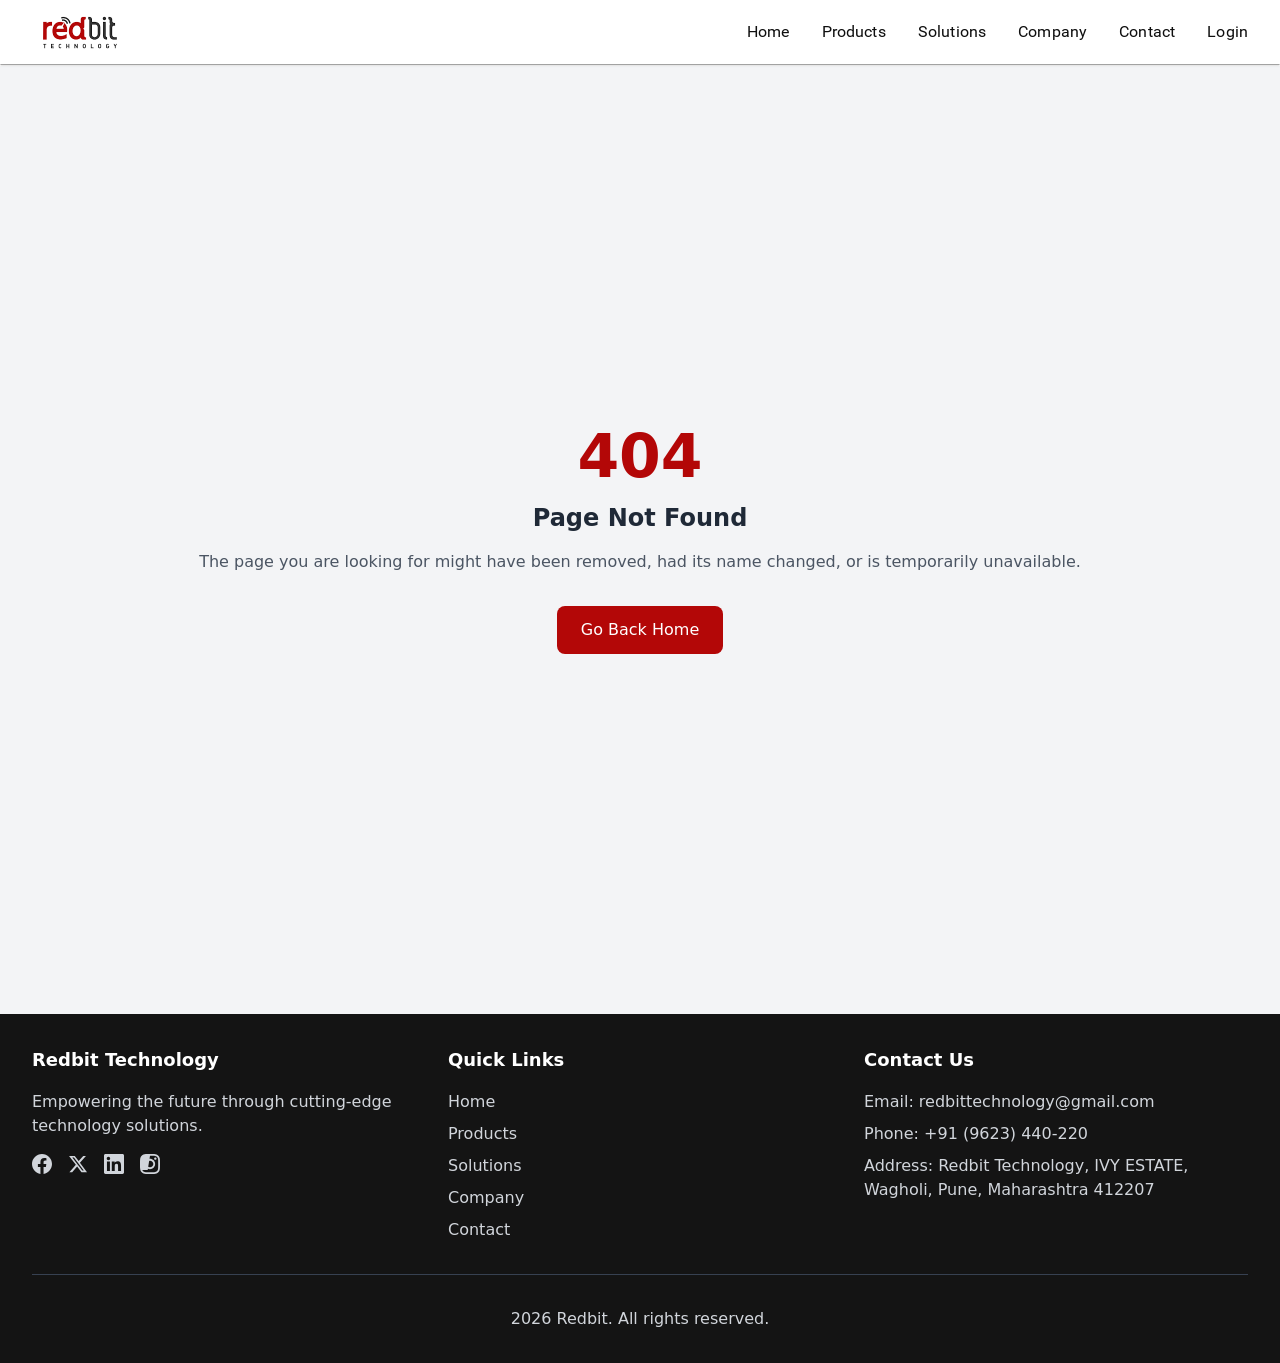
==== index.html @ 37d6caff "Deploy photos - 8e6dac23434f386ca9041fc41d88c114bd305220" ====
<!doctype html>
<html lang="en">
  <head>
    <meta charset="UTF-8" />
    <meta name="viewport" content="width=device-width, initial-scale=1.0" />
    <title>Photos | Redbit</title>
    <meta name="description" content="Redbit Photos - Your personal photo storage" />
    <link rel="icon" href="/images/favicon.ico" type="image/x-icon" />
    <meta name="theme-color" content="#000000" />
    <script>
      (function () {
        var redirect = sessionStorage.redirect;
        delete sessionStorage.redirect;
        if (redirect && redirect !== location.pathname)
          history.replaceState(null, null, redirect);
      })();
    </script>
    <script type="module" crossorigin src="/assets/index-QJlnZl7B.js"></script>
    <link rel="stylesheet" crossorigin href="/assets/index-6PX5LLm_.css">
  </head>
  <body>
    <div id="root"></div>
  </body>
</html>
---- assets/index-6PX5LLm_.css ----
/*! tailwindcss v4.1.10 | MIT License | https://tailwindcss.com */@layer properties{@supports (((-webkit-hyphens:none)) and (not (margin-trim:inline))) or ((-moz-orient:inline) and (not (color:rgb(from red r g b)))){*,:before,:after,::backdrop{--tw-translate-x:0;--tw-translate-y:0;--tw-translate-z:0;--tw-rotate-x:initial;--tw-rotate-y:initial;--tw-rotate-z:initial;--tw-skew-x:initial;--tw-skew-y:initial;--tw-space-y-reverse:0;--tw-space-x-reverse:0;--tw-divide-y-reverse:0;--tw-border-style:solid;--tw-gradient-position:initial;--tw-gradient-from:#0000;--tw-gradient-via:#0000;--tw-gradient-to:#0000;--tw-gradient-stops:initial;--tw-gradient-via-stops:initial;--tw-gradient-from-position:0%;--tw-gradient-via-position:50%;--tw-gradient-to-position:100%;--tw-font-weight:initial;--tw-tracking:initial;--tw-shadow:0 0 #0000;--tw-shadow-color:initial;--tw-shadow-alpha:100%;--tw-inset-shadow:0 0 #0000;--tw-inset-shadow-color:initial;--tw-inset-shadow-alpha:100%;--tw-ring-color:initial;--tw-ring-shadow:0 0 #0000;--tw-inset-ring-color:initial;--tw-inset-ring-shadow:0 0 #0000;--tw-ring-inset:initial;--tw-ring-offset-width:0px;--tw-ring-offset-color:#fff;--tw-ring-offset-shadow:0 0 #0000;--tw-outline-style:solid;--tw-blur:initial;--tw-brightness:initial;--tw-contrast:initial;--tw-grayscale:initial;--tw-hue-rotate:initial;--tw-invert:initial;--tw-opacity:initial;--tw-saturate:initial;--tw-sepia:initial;--tw-drop-shadow:initial;--tw-drop-shadow-color:initial;--tw-drop-shadow-alpha:100%;--tw-drop-shadow-size:initial;--tw-backdrop-blur:initial;--tw-backdrop-brightness:initial;--tw-backdrop-contrast:initial;--tw-backdrop-grayscale:initial;--tw-backdrop-hue-rotate:initial;--tw-backdrop-invert:initial;--tw-backdrop-opacity:initial;--tw-backdrop-saturate:initial;--tw-backdrop-sepia:initial;--tw-duration:initial;--tw-ease:initial;--tw-scale-x:1;--tw-scale-y:1;--tw-scale-z:1}}}:root,:host{--color-white:#fff;--color-black:#000;--color-gray-50:#f9fafb;--color-gray-100:#f3f4f6;--color-gray-200:#e5e7eb;--color-gray-300:#d1d5db;--color-gray-400:#9ca3af;--color-gray-500:#6b7280;--color-gray-600:#4b5563;--color-gray-700:#374151;--color-gray-800:#1f2937;--color-gray-900:#111827;--color-red-500:#ef4444;--color-red-600:#dc2626;--color-red-700:#b91c1c;--color-blue-500:#3b82f6;--color-blue-600:#2563eb;--color-blue-700:#1d4ed8;--color-green-500:#22c55e;--color-green-600:#16a34a;--color-green-700:#15803d;--color-yellow-600:#ca8a04;--color-yellow-700:#a16207;--color-purple-500:#a855f7;--color-purple-600:#9333ea;--color-secondary:#141414;--color-primary:#b30707;--color-primary-50:#fef2f2;--color-primary-100:#ffe1e1;--color-primary-300:#ffa3a3;--color-primary-400:#ff7070;--color-primary-500:#b30707;--color-primary-600:#a30606;--color-primary-700:#880505;--color-dark-500:#141414;--color-dark-700:#0f0f0f;--font-sans:ui-sans-serif,system-ui,sans-serif,"Apple Color Emoji","Segoe UI Emoji","Segoe UI Symbol","Noto Color Emoji";--font-mono:ui-monospace,SFMono-Regular,Menlo,Monaco,Consolas,"Liberation Mono","Courier New",monospace;--spacing:.25rem;--container-xs:20rem;--container-md:28rem;--container-lg:32rem;--container-xl:36rem;--container-3xl:48rem;--container-4xl:56rem;--container-7xl:80rem;--text-xs:.75rem;--text-xs--line-height:calc(1/.75);--text-sm:.875rem;--text-sm--line-height:calc(1.25/.875);--text-base:1rem;--text-base--line-height: 1.5 ;--text-lg:1.125rem;--text-lg--line-height:calc(1.75/1.125);--text-xl:1.25rem;--text-xl--line-height:calc(1.75/1.25);--text-2xl:1.5rem;--text-2xl--line-height:calc(2/1.5);--text-3xl:1.875rem;--text-3xl--line-height: 1.2 ;--text-4xl:2.25rem;--text-4xl--line-height:calc(2.5/2.25);--text-5xl:3rem;--text-5xl--line-height:1;--text-6xl:3.75rem;--text-6xl--line-height:1;--text-7xl:4.5rem;--text-7xl--line-height:1;--text-8xl:6rem;--text-8xl--line-height:1;--text-9xl:8rem;--text-9xl--line-height:1;--font-weight-thin:100;--font-weight-light:300;--font-weight-normal:400;--font-weight-medium:500;--font-weight-semibold:600;--font-weight-bold:700;--font-weight-extrabold:800;--font-weight-black:900;--tracking-wider:.05em;--radius-md:.375rem;--radius-lg:.5rem;--radius-xl:.75rem;--blur-sm:8px;--ease-out:cubic-bezier(0,0,.2,1);--ease-in-out:cubic-bezier(.4,0,.2,1);--animate-spin:spin 1s linear infinite;--color-red-50:oklch(97.1% .013 17.38);--color-red-100:oklch(93.6% .032 17.717);--color-red-200:oklch(88.5% .062 18.334);--color-red-300:oklch(80.8% .114 19.571);--color-red-800:oklch(44.4% .177 26.899);--color-red-900:oklch(39.6% .141 25.723);--color-orange-50:oklch(98% .016 73.684);--color-orange-100:oklch(95.4% .038 75.164);--color-orange-500:oklch(70.5% .213 47.604);--color-orange-600:oklch(64.6% .222 41.116);--color-amber-50:oklch(98.7% .022 95.277);--color-amber-200:oklch(92.4% .12 95.746);--color-amber-500:oklch(76.9% .188 70.08);--color-amber-600:oklch(66.6% .179 58.318);--color-yellow-50:oklch(98.7% .026 102.212);--color-yellow-100:oklch(97.3% .071 103.193);--color-yellow-200:oklch(94.5% .129 101.54);--color-yellow-800:oklch(47.6% .114 61.907);--color-green-50:oklch(98.2% .018 155.826);--color-green-100:oklch(96.2% .044 156.743);--color-green-200:oklch(92.5% .084 155.995);--color-green-800:oklch(44.8% .119 151.328);--color-emerald-500:oklch(69.6% .17 162.48);--color-blue-50:oklch(97% .014 254.604);--color-blue-100:oklch(93.2% .032 255.585);--color-blue-200:oklch(88.2% .059 254.128);--color-blue-800:oklch(42.4% .199 265.638);--color-indigo-500:oklch(58.5% .233 277.117);--color-purple-50:oklch(97.7% .014 308.299);--color-purple-100:oklch(94.6% .033 307.174);--color-pink-100:oklch(94.8% .028 342.258);--color-slate-100:oklch(96.8% .007 247.896);--color-slate-200:oklch(92.9% .013 255.508);--color-slate-300:oklch(86.9% .022 252.894);--color-slate-500:oklch(55.4% .046 257.417);--color-slate-600:oklch(44.6% .043 257.281);--color-slate-700:oklch(37.2% .044 257.287);--color-slate-800:oklch(27.9% .041 260.031);--color-slate-900:oklch(20.8% .042 265.755);--default-transition-duration:.15s;--default-transition-timing-function:cubic-bezier(.4,0,.2,1);--default-font-family:var(--font-sans);--default-mono-font-family:var(--font-mono)}@font-face{font-family:Roboto;src:url(/assets/Roboto-Thin-C_8xlLek.woff2)format("woff2"),url(/assets/Roboto-Thin-CMcqgujh.ttf)format("truetype");font-weight:100;font-style:normal}@font-face{font-family:Roboto;src:url(/assets/Roboto-ThinItalic-CXFirMK7.woff2)format("woff2"),url(/assets/Roboto-ThinItalic-PL4ihuXa.ttf)format("truetype");font-weight:100;font-style:italic}@font-face{font-family:Roboto;src:url(/assets/Roboto-Light-C7f0kLAa.woff2)format("woff2"),url(/assets/Roboto-Light-Dosm1ZMS.ttf)format("truetype");font-weight:300;font-style:normal}@font-face{font-family:Roboto;src:url(/assets/Roboto-LightItalic-BBBQO17G.woff2)format("woff2"),url(/assets/Roboto-LightItalic-4o9GXXjm.ttf)format("truetype");font-weight:300;font-style:italic}@font-face{font-family:Roboto;src:url(/assets/Roboto-Regular-DxDFUxxe.woff2)format("woff2"),url(/assets/Roboto-Regular-D4nMQNjP.ttf)format("truetype");font-weight:400;font-style:normal}@font-face{font-family:Roboto;src:url(/assets/Roboto-RegularItalic-D9NQ7zYl.woff2)format("woff2"),url(/assets/Roboto-RegularItalic-0u838A77.ttf)format("truetype");font-weight:400;font-style:italic}@font-face{font-family:Roboto;src:url(/assets/Roboto-Medium-DxqzaAEu.woff2)format("woff2"),url(/assets/Roboto-Medium-CdJCs4v8.ttf)format("truetype");font-weight:500;font-style:normal}@font-face{font-family:Roboto;src:url(/assets/Roboto-MediumItalic-CLTVchaN.woff2)format("woff2"),url(/assets/Roboto-MediumItalic-1h-Gwof0.ttf)format("truetype");font-weight:500;font-style:italic}@font-face{font-family:Roboto;src:url(/assets/Roboto-SemiBold-EVIM0_1H.ttf)format("truetype");font-weight:600;font-style:normal}@font-face{font-family:Roboto;src:url(/assets/Roboto-SemiBoldItalic-BqO-gUWJ.ttf)format("truetype");font-weight:600;font-style:italic}@font-face{font-family:Roboto;src:url(/assets/Roboto-Bold-BQQUhkle.woff2)format("woff2"),url(/assets/Roboto-Bold-CV8KzCRu.ttf)format("truetype");font-weight:700;font-style:normal}@font-face{font-family:Roboto;src:url(/assets/Roboto-BoldItalic-W0yDW4Eg.woff2)format("woff2"),url(/assets/Roboto-BoldItalic-Bc2gqEsI.ttf)format("truetype");font-weight:700;font-style:italic}@font-face{font-family:Roboto;src:url(/assets/Roboto-ExtraBold-CL74Hpzo.ttf)format("truetype");font-weight:800;font-style:normal}@font-face{font-family:Roboto;src:url(/assets/Roboto-ExtraBoldItalic-D_oFAJWS.ttf)format("truetype");font-weight:800;font-style:italic}@font-face{font-family:Roboto;src:url(/assets/Roboto-Black-BarDp4Hn.woff2)format("woff2"),url(/assets/Roboto-Black-C7ayFHFD.ttf)format("truetype");font-weight:900;font-style:normal}@font-face{font-family:Roboto;src:url(/assets/Roboto-BlackItalic-l9aPldA2.woff2)format("woff2"),url(/assets/Roboto-BlackItalic-BvpyiC26.ttf)format("truetype");font-weight:900;font-style:italic}@layer theme;@layer base{*,:after,:before,::backdrop{box-sizing:border-box;border:0 solid;margin:0;padding:0}::file-selector-button{box-sizing:border-box;border:0 solid;margin:0;padding:0}html,:host{-webkit-text-size-adjust:100%;-moz-tab-size:4;tab-size:4;line-height:1.5;font-family:var(--default-font-family,ui-sans-serif,system-ui,sans-serif,"Apple Color Emoji","Segoe UI Emoji","Segoe UI Symbol","Noto Color Emoji");font-feature-settings:var(--default-font-feature-settings,normal);font-variation-settings:var(--default-font-variation-settings,normal);-webkit-tap-highlight-color:transparent}hr{height:0;color:inherit;border-top-width:1px}abbr:where([title]){-webkit-text-decoration:underline dotted;text-decoration:underline dotted}h1,h2,h3,h4,h5,h6{font-size:inherit;font-weight:inherit}a{color:inherit;-webkit-text-decoration:inherit;text-decoration:inherit}b,strong{font-weight:bolder}code,kbd,samp,pre{font-family:var(--default-mono-font-family,ui-monospace,SFMono-Regular,Menlo,Monaco,Consolas,"Liberation Mono","Courier New",monospace);font-feature-settings:var(--default-mono-font-feature-settings,normal);font-variation-settings:var(--default-mono-font-variation-settings,normal);font-size:1em}small{font-size:80%}sub,sup{vertical-align:baseline;font-size:75%;line-height:0;position:relative}sub{bottom:-.25em}sup{top:-.5em}table{text-indent:0;border-color:inherit;border-collapse:collapse}:-moz-focusring{outline:auto}progress{vertical-align:baseline}summary{display:list-item}ol,ul,menu{list-style:none}img,svg,video,canvas,audio,iframe,embed,object{vertical-align:middle;display:block}img,video{max-width:100%;height:auto}button,input,select,optgroup,textarea{font:inherit;font-feature-settings:inherit;font-variation-settings:inherit;letter-spacing:inherit;color:inherit;opacity:1;background-color:#0000;border-radius:0}::file-selector-button{font:inherit;font-feature-settings:inherit;font-variation-settings:inherit;letter-spacing:inherit;color:inherit;opacity:1;background-color:#0000;border-radius:0}:where(select:is([multiple],[size])) optgroup{font-weight:bolder}:where(select:is([multiple],[size])) optgroup option{padding-inline-start:20px}::file-selector-button{margin-inline-end:4px}::placeholder{opacity:1}@supports (not ((-webkit-appearance:-apple-pay-button))) or (contain-intrinsic-size:1px){::placeholder{color:currentColor}@supports (color:color-mix(in lab,red,red)){::placeholder{color:color-mix(in oklab,currentcolor 50%,transparent)}}}textarea{resize:vertical}::-webkit-search-decoration{-webkit-appearance:none}::-webkit-date-and-time-value{min-height:1lh;text-align:inherit}::-webkit-datetime-edit{display:inline-flex}::-webkit-datetime-edit-fields-wrapper{padding:0}::-webkit-datetime-edit{padding-block:0}::-webkit-datetime-edit-year-field{padding-block:0}::-webkit-datetime-edit-month-field{padding-block:0}::-webkit-datetime-edit-day-field{padding-block:0}::-webkit-datetime-edit-hour-field{padding-block:0}::-webkit-datetime-edit-minute-field{padding-block:0}::-webkit-datetime-edit-second-field{padding-block:0}::-webkit-datetime-edit-millisecond-field{padding-block:0}::-webkit-datetime-edit-meridiem-field{padding-block:0}:-moz-ui-invalid{box-shadow:none}button,input:where([type=button],[type=reset],[type=submit]){-webkit-appearance:button;-moz-appearance:button;appearance:button}::file-selector-button{-webkit-appearance:button;-moz-appearance:button;appearance:button}::-webkit-inner-spin-button{height:auto}::-webkit-outer-spin-button{height:auto}[hidden]:where(:not([hidden=until-found])){display:none!important}}@layer components;@layer utilities{.visible{visibility:visible}.absolute{position:absolute}.fixed{position:fixed}.relative{position:relative}.sticky{position:sticky}.inset-0{inset:calc(var(--spacing)*0)}.-top-16{top:calc(var(--spacing)*-16)}.top-1\/2{top:50%}.top-3{top:calc(var(--spacing)*3)}.top-4{top:calc(var(--spacing)*4)}.right-2{right:calc(var(--spacing)*2)}.right-3{right:calc(var(--spacing)*3)}.right-4{right:calc(var(--spacing)*4)}.right-6{right:calc(var(--spacing)*6)}.bottom-2{bottom:calc(var(--spacing)*2)}.bottom-6{bottom:calc(var(--spacing)*6)}.bottom-12{bottom:calc(var(--spacing)*12)}.left-0{left:calc(var(--spacing)*0)}.left-3{left:calc(var(--spacing)*3)}.left-6{left:calc(var(--spacing)*6)}.z-10{z-index:10}.z-40{z-index:40}.z-50{z-index:50}.container{width:100%}@media (min-width:40rem){.container{max-width:40rem}}@media (min-width:48rem){.container{max-width:48rem}}@media (min-width:64rem){.container{max-width:64rem}}@media (min-width:80rem){.container{max-width:80rem}}@media (min-width:96rem){.container{max-width:96rem}}.mx-4{margin-inline:calc(var(--spacing)*4)}.mx-auto{margin-inline:auto}.mt-0\.5{margin-top:calc(var(--spacing)*.5)}.mt-1{margin-top:calc(var(--spacing)*1)}.mt-2{margin-top:calc(var(--spacing)*2)}.mt-4{margin-top:calc(var(--spacing)*4)}.mt-6{margin-top:calc(var(--spacing)*6)}.mt-8{margin-top:calc(var(--spacing)*8)}.mt-14\.5{margin-top:calc(var(--spacing)*14.5)}.mr-2{margin-right:calc(var(--spacing)*2)}.mr-3{margin-right:calc(var(--spacing)*3)}.mr-8{margin-right:calc(var(--spacing)*8)}.mb-0{margin-bottom:calc(var(--spacing)*0)}.mb-1{margin-bottom:calc(var(--spacing)*1)}.mb-2{margin-bottom:calc(var(--spacing)*2)}.mb-4{margin-bottom:calc(var(--spacing)*4)}.mb-5{margin-bottom:calc(var(--spacing)*5)}.mb-6{margin-bottom:calc(var(--spacing)*6)}.mb-8{margin-bottom:calc(var(--spacing)*8)}.ml-2{margin-left:calc(var(--spacing)*2)}.ml-8{margin-left:calc(var(--spacing)*8)}.ml-12{margin-left:calc(var(--spacing)*12)}.ml-auto{margin-left:auto}.block{display:block}.contents{display:contents}.flex{display:flex}.grid{display:grid}.hidden{display:none}.inline-block{display:inline-block}.inline-flex{display:inline-flex}.table{display:table}.h-3{height:calc(var(--spacing)*3)}.h-4{height:calc(var(--spacing)*4)}.h-5{height:calc(var(--spacing)*5)}.h-6{height:calc(var(--spacing)*6)}.h-7{height:calc(var(--spacing)*7)}.h-8{height:calc(var(--spacing)*8)}.h-12{height:calc(var(--spacing)*12)}.h-14{height:calc(var(--spacing)*14)}.h-16{height:calc(var(--spacing)*16)}.h-32{height:calc(var(--spacing)*32)}.h-64{height:calc(var(--spacing)*64)}.h-80{height:calc(var(--spacing)*80)}.h-full{height:100%}.max-h-\[90vh\]{max-height:90vh}.min-h-\[20px\]{min-height:20px}.min-h-screen{min-height:100vh}.w-3{width:calc(var(--spacing)*3)}.w-4{width:calc(var(--spacing)*4)}.w-5{width:calc(var(--spacing)*5)}.w-6{width:calc(var(--spacing)*6)}.w-7{width:calc(var(--spacing)*7)}.w-8{width:calc(var(--spacing)*8)}.w-12{width:calc(var(--spacing)*12)}.w-14{width:calc(var(--spacing)*14)}.w-16{width:calc(var(--spacing)*16)}.w-32{width:calc(var(--spacing)*32)}.w-64{width:calc(var(--spacing)*64)}.w-full{width:100%}.max-w-3xl{max-width:var(--container-3xl)}.max-w-4xl{max-width:var(--container-4xl)}.max-w-7xl{max-width:var(--container-7xl)}.max-w-lg{max-width:var(--container-lg)}.max-w-md{max-width:var(--container-md)}.max-w-xl{max-width:var(--container-xl)}.max-w-xs{max-width:var(--container-xs)}.flex-1{flex:1}.flex-shrink-0{flex-shrink:0}.shrink{flex-shrink:1}.flex-grow{flex-grow:1}.border-collapse{border-collapse:collapse}.-translate-y-1\/2{--tw-translate-y: -50% ;translate:var(--tw-translate-x)var(--tw-translate-y)}.transform{transform:var(--tw-rotate-x,)var(--tw-rotate-y,)var(--tw-rotate-z,)var(--tw-skew-x,)var(--tw-skew-y,)}.animate-spin{animation:var(--animate-spin)}.cursor-pointer{cursor:pointer}.columns-1{columns:1}.break-inside-avoid{break-inside:avoid}.grid-cols-1{grid-template-columns:repeat(1,minmax(0,1fr))}.grid-cols-2{grid-template-columns:repeat(2,minmax(0,1fr))}.flex-col{flex-direction:column}.flex-wrap{flex-wrap:wrap}.items-center{align-items:center}.items-start{align-items:flex-start}.justify-between{justify-content:space-between}.justify-center{justify-content:center}.justify-end{justify-content:flex-end}.gap-1{gap:calc(var(--spacing)*1)}.gap-2{gap:calc(var(--spacing)*2)}.gap-3{gap:calc(var(--spacing)*3)}.gap-4{gap:calc(var(--spacing)*4)}.gap-6{gap:calc(var(--spacing)*6)}.gap-8{gap:calc(var(--spacing)*8)}:where(.space-y-1>:not(:last-child)){--tw-space-y-reverse:0;margin-block-start:calc(calc(var(--spacing)*1)*var(--tw-space-y-reverse));margin-block-end:calc(calc(var(--spacing)*1)*calc(1 - var(--tw-space-y-reverse)))}:where(.space-y-2>:not(:last-child)){--tw-space-y-reverse:0;margin-block-start:calc(calc(var(--spacing)*2)*var(--tw-space-y-reverse));margin-block-end:calc(calc(var(--spacing)*2)*calc(1 - var(--tw-space-y-reverse)))}:where(.space-y-3>:not(:last-child)){--tw-space-y-reverse:0;margin-block-start:calc(calc(var(--spacing)*3)*var(--tw-space-y-reverse));margin-block-end:calc(calc(var(--spacing)*3)*calc(1 - var(--tw-space-y-reverse)))}:where(.space-y-4>:not(:last-child)){--tw-space-y-reverse:0;margin-block-start:calc(calc(var(--spacing)*4)*var(--tw-space-y-reverse));margin-block-end:calc(calc(var(--spacing)*4)*calc(1 - var(--tw-space-y-reverse)))}:where(.space-y-6>:not(:last-child)){--tw-space-y-reverse:0;margin-block-start:calc(calc(var(--spacing)*6)*var(--tw-space-y-reverse));margin-block-end:calc(calc(var(--spacing)*6)*calc(1 - var(--tw-space-y-reverse)))}:where(.space-y-8>:not(:last-child)){--tw-space-y-reverse:0;margin-block-start:calc(calc(var(--spacing)*8)*var(--tw-space-y-reverse));margin-block-end:calc(calc(var(--spacing)*8)*calc(1 - var(--tw-space-y-reverse)))}:where(.space-x-2>:not(:last-child)){--tw-space-x-reverse:0;margin-inline-start:calc(calc(var(--spacing)*2)*var(--tw-space-x-reverse));margin-inline-end:calc(calc(var(--spacing)*2)*calc(1 - var(--tw-space-x-reverse)))}:where(.space-x-3>:not(:last-child)){--tw-space-x-reverse:0;margin-inline-start:calc(calc(var(--spacing)*3)*var(--tw-space-x-reverse));margin-inline-end:calc(calc(var(--spacing)*3)*calc(1 - var(--tw-space-x-reverse)))}:where(.space-x-4>:not(:last-child)){--tw-space-x-reverse:0;margin-inline-start:calc(calc(var(--spacing)*4)*var(--tw-space-x-reverse));margin-inline-end:calc(calc(var(--spacing)*4)*calc(1 - var(--tw-space-x-reverse)))}:where(.divide-y>:not(:last-child)){--tw-divide-y-reverse:0;border-bottom-style:var(--tw-border-style);border-top-style:var(--tw-border-style);border-top-width:calc(1px*var(--tw-divide-y-reverse));border-bottom-width:calc(1px*calc(1 - var(--tw-divide-y-reverse)))}:where(.divide-gray-200>:not(:last-child)){border-color:var(--color-gray-200)}.truncate{text-overflow:ellipsis;white-space:nowrap;overflow:hidden}.overflow-hidden{overflow:hidden}.overflow-x-auto{overflow-x:auto}.overflow-y-auto{overflow-y:auto}.rounded{border-radius:.25rem}.rounded-\[28px\]{border-radius:28px}.rounded-full{border-radius:3.40282e38px}.rounded-lg{border-radius:var(--radius-lg)}.rounded-md{border-radius:var(--radius-md)}.rounded-xl{border-radius:var(--radius-xl)}.border{border-style:var(--tw-border-style);border-width:1px}.border-2{border-style:var(--tw-border-style);border-width:2px}.border-4{border-style:var(--tw-border-style);border-width:4px}.border-t{border-top-style:var(--tw-border-style);border-top-width:1px}.border-r{border-right-style:var(--tw-border-style);border-right-width:1px}.border-b{border-bottom-style:var(--tw-border-style);border-bottom-width:1px}.border-b-2{border-bottom-style:var(--tw-border-style);border-bottom-width:2px}.border-l-4{border-left-style:var(--tw-border-style);border-left-width:4px}.border-dashed{--tw-border-style:dashed;border-style:dashed}.border-\[\#aeccdc\]{border-color:#aeccdc}.border-\[\#b4ddd3\]{border-color:#b4ddd3}.border-\[\#d3bfdb\]{border-color:#d3bfdb}.border-\[\#e2f6d3\]{border-color:#e2f6d3}.border-\[\#e9e3d4\]{border-color:#e9e3d4}.border-\[\#efeff1\]{border-color:#efeff1}.border-\[\#f6e2dd\]{border-color:#f6e2dd}.border-\[\#f39f76\]{border-color:#f39f76}.border-\[\#fff8b8\]{border-color:#fff8b8}.border-amber-200{border-color:var(--color-amber-200)}.border-amber-500{border-color:var(--color-amber-500)}.border-blue-100{border-color:var(--color-blue-100)}.border-blue-200{border-color:var(--color-blue-200)}.border-blue-500{border-color:var(--color-blue-500)}.border-blue-600{border-color:var(--color-blue-600)}.border-emerald-500{border-color:var(--color-emerald-500)}.border-gray-200{border-color:var(--color-gray-200)}.border-gray-300{border-color:var(--color-gray-300)}.border-gray-700{border-color:var(--color-gray-700)}.border-green-100{border-color:var(--color-green-100)}.border-green-200{border-color:var(--color-green-200)}.border-green-500{border-color:var(--color-green-500)}.border-indigo-500{border-color:var(--color-indigo-500)}.border-orange-100{border-color:var(--color-orange-100)}.border-pink-100{border-color:var(--color-pink-100)}.border-primary-300{border-color:var(--color-primary-300)}.border-primary-500{border-color:var(--color-primary-500)}.border-purple-100{border-color:var(--color-purple-100)}.border-purple-500{border-color:var(--color-purple-500)}.border-red-200{border-color:var(--color-red-200)}.border-red-300{border-color:var(--color-red-300)}.border-red-500{border-color:var(--color-red-500)}.border-slate-200{border-color:var(--color-slate-200)}.border-slate-300{border-color:var(--color-slate-300)}.border-slate-700{border-color:var(--color-slate-700)}.border-transparent{border-color:#0000}.border-white{border-color:var(--color-white)}.border-yellow-100{border-color:var(--color-yellow-100)}.border-yellow-200{border-color:var(--color-yellow-200)}.bg-\[\#aeccdc\]{background-color:#aeccdc}.bg-\[\#b4ddd3\]{background-color:#b4ddd3}.bg-\[\#d3bfdb\]{background-color:#d3bfdb}.bg-\[\#e2f6d3\]{background-color:#e2f6d3}.bg-\[\#e9e3d4\]{background-color:#e9e3d4}.bg-\[\#efeff1\]{background-color:#efeff1}.bg-\[\#f6e2dd\]{background-color:#f6e2dd}.bg-\[\#f39f76\]{background-color:#f39f76}.bg-\[\#fff8b8\]{background-color:#fff8b8}.bg-amber-50{background-color:var(--color-amber-50)}.bg-black{background-color:var(--color-black)}.bg-black\/50{background-color:#00000080}@supports (color:color-mix(in lab,red,red)){.bg-black\/50{background-color:color-mix(in oklab,var(--color-black)50%,transparent)}}.bg-blue-50{background-color:var(--color-blue-50)}.bg-blue-100{background-color:var(--color-blue-100)}.bg-blue-500{background-color:var(--color-blue-500)}.bg-blue-600{background-color:var(--color-blue-600)}.bg-dark-500{background-color:var(--color-dark-500)}.bg-gray-50{background-color:var(--color-gray-50)}.bg-gray-100{background-color:var(--color-gray-100)}.bg-gray-200{background-color:var(--color-gray-200)}.bg-gray-600{background-color:var(--color-gray-600)}.bg-green-50{background-color:var(--color-green-50)}.bg-green-100{background-color:var(--color-green-100)}.bg-green-500{background-color:var(--color-green-500)}.bg-green-600{background-color:var(--color-green-600)}.bg-orange-50{background-color:var(--color-orange-50)}.bg-orange-100{background-color:var(--color-orange-100)}.bg-orange-500{background-color:var(--color-orange-500)}.bg-pink-100{background-color:var(--color-pink-100)}.bg-primary-100{background-color:var(--color-primary-100)}.bg-primary-500{background-color:var(--color-primary-500)}.bg-primary-600{background-color:var(--color-primary-600)}.bg-purple-50{background-color:var(--color-purple-50)}.bg-purple-100{background-color:var(--color-purple-100)}.bg-purple-500{background-color:var(--color-purple-500)}.bg-red-50{background-color:var(--color-red-50)}.bg-red-100{background-color:var(--color-red-100)}.bg-red-600{background-color:var(--color-red-600)}.bg-slate-900{background-color:var(--color-slate-900)}.bg-slate-900\/20{background-color:#0f172b33}@supports (color:color-mix(in lab,red,red)){.bg-slate-900\/20{background-color:color-mix(in oklab,var(--color-slate-900)20%,transparent)}}.bg-transparent{background-color:#0000}.bg-white{background-color:var(--color-white)}.bg-yellow-50{background-color:var(--color-yellow-50)}.bg-yellow-100{background-color:var(--color-yellow-100)}.bg-yellow-600{background-color:var(--color-yellow-600)}.bg-gradient-to-r{--tw-gradient-position:to right in oklab;background-image:linear-gradient(var(--tw-gradient-stops))}.from-blue-500{--tw-gradient-from:var(--color-blue-500);--tw-gradient-stops:var(--tw-gradient-via-stops,var(--tw-gradient-position),var(--tw-gradient-from)var(--tw-gradient-from-position),var(--tw-gradient-to)var(--tw-gradient-to-position))}.to-purple-600{--tw-gradient-to:var(--color-purple-600);--tw-gradient-stops:var(--tw-gradient-via-stops,var(--tw-gradient-position),var(--tw-gradient-from)var(--tw-gradient-from-position),var(--tw-gradient-to)var(--tw-gradient-to-position))}.fill-current{fill:currentColor}.p-1{padding:calc(var(--spacing)*1)}.p-1\.5{padding:calc(var(--spacing)*1.5)}.p-2{padding:calc(var(--spacing)*2)}.p-3{padding:calc(var(--spacing)*3)}.p-4{padding:calc(var(--spacing)*4)}.p-6{padding:calc(var(--spacing)*6)}.p-8{padding:calc(var(--spacing)*8)}.px-1{padding-inline:calc(var(--spacing)*1)}.px-2{padding-inline:calc(var(--spacing)*2)}.px-3{padding-inline:calc(var(--spacing)*3)}.px-4{padding-inline:calc(var(--spacing)*4)}.px-5{padding-inline:calc(var(--spacing)*5)}.px-6{padding-inline:calc(var(--spacing)*6)}.py-1{padding-block:calc(var(--spacing)*1)}.py-2{padding-block:calc(var(--spacing)*2)}.py-3{padding-block:calc(var(--spacing)*3)}.py-4{padding-block:calc(var(--spacing)*4)}.py-8{padding-block:calc(var(--spacing)*8)}.py-10{padding-block:calc(var(--spacing)*10)}.pt-4{padding-top:calc(var(--spacing)*4)}.pt-8{padding-top:calc(var(--spacing)*8)}.pt-20{padding-top:calc(var(--spacing)*20)}.pr-10{padding-right:calc(var(--spacing)*10)}.pb-6{padding-bottom:calc(var(--spacing)*6)}.pl-10{padding-left:calc(var(--spacing)*10)}.text-center{text-align:center}.text-left{text-align:left}.text-right{text-align:right}.font-mono{font-family:var(--font-mono)}.text-2xl{font-size:var(--text-2xl);line-height:var(--tw-leading,var(--text-2xl--line-height))}.text-3xl{font-size:var(--text-3xl);line-height:var(--tw-leading,var(--text-3xl--line-height))}.text-4xl{font-size:var(--text-4xl);line-height:var(--tw-leading,var(--text-4xl--line-height))}.text-5xl{font-size:var(--text-5xl);line-height:var(--tw-leading,var(--text-5xl--line-height))}.text-6xl{font-size:var(--text-6xl);line-height:var(--tw-leading,var(--text-6xl--line-height))}.text-7xl{font-size:var(--text-7xl);line-height:var(--tw-leading,var(--text-7xl--line-height))}.text-8xl{font-size:var(--text-8xl);line-height:var(--tw-leading,var(--text-8xl--line-height))}.text-9xl{font-size:var(--text-9xl);line-height:var(--tw-leading,var(--text-9xl--line-height))}.text-base{font-size:var(--text-base);line-height:var(--tw-leading,var(--text-base--line-height))}.text-lg{font-size:var(--text-lg);line-height:var(--tw-leading,var(--text-lg--line-height))}.text-sm{font-size:var(--text-sm);line-height:var(--tw-leading,var(--text-sm--line-height))}.text-xl{font-size:var(--text-xl);line-height:var(--tw-leading,var(--text-xl--line-height))}.text-xs{font-size:var(--text-xs);line-height:var(--tw-leading,var(--text-xs--line-height))}.font-black{--tw-font-weight:var(--font-weight-black);font-weight:var(--font-weight-black)}.font-bold{--tw-font-weight:var(--font-weight-bold);font-weight:var(--font-weight-bold)}.font-extrabold{--tw-font-weight:var(--font-weight-extrabold);font-weight:var(--font-weight-extrabold)}.font-light{--tw-font-weight:var(--font-weight-light);font-weight:var(--font-weight-light)}.font-medium{--tw-font-weight:var(--font-weight-medium);font-weight:var(--font-weight-medium)}.font-normal{--tw-font-weight:var(--font-weight-normal);font-weight:var(--font-weight-normal)}.font-semibold{--tw-font-weight:var(--font-weight-semibold);font-weight:var(--font-weight-semibold)}.font-thin{--tw-font-weight:var(--font-weight-thin);font-weight:var(--font-weight-thin)}.tracking-wider{--tw-tracking:var(--tracking-wider);letter-spacing:var(--tracking-wider)}.break-words{overflow-wrap:break-word}.break-all{word-break:break-all}.whitespace-pre-wrap{white-space:pre-wrap}.text-amber-500{color:var(--color-amber-500)}.text-amber-600{color:var(--color-amber-600)}.text-black{color:var(--color-black)}.text-blue-500{color:var(--color-blue-500)}.text-blue-600{color:var(--color-blue-600)}.text-blue-800{color:var(--color-blue-800)}.text-emerald-500{color:var(--color-emerald-500)}.text-gray-300{color:var(--color-gray-300)}.text-gray-400{color:var(--color-gray-400)}.text-gray-500{color:var(--color-gray-500)}.text-gray-600{color:var(--color-gray-600)}.text-gray-700{color:var(--color-gray-700)}.text-gray-800{color:var(--color-gray-800)}.text-gray-900{color:var(--color-gray-900)}.text-green-500{color:var(--color-green-500)}.text-green-600{color:var(--color-green-600)}.text-green-800{color:var(--color-green-800)}.text-indigo-500{color:var(--color-indigo-500)}.text-orange-600{color:var(--color-orange-600)}.text-primary{color:var(--color-primary)}.text-primary-500{color:var(--color-primary-500)}.text-primary-600{color:var(--color-primary-600)}.text-primary-700{color:var(--color-primary-700)}.text-purple-500{color:var(--color-purple-500)}.text-purple-600{color:var(--color-purple-600)}.text-red-500{color:var(--color-red-500)}.text-red-600{color:var(--color-red-600)}.text-red-800{color:var(--color-red-800)}.text-red-900{color:var(--color-red-900)}.text-secondary{color:var(--color-secondary)}.text-slate-500{color:var(--color-slate-500)}.text-slate-600{color:var(--color-slate-600)}.text-slate-900{color:var(--color-slate-900)}.text-white{color:var(--color-white)}.text-yellow-600{color:var(--color-yellow-600)}.text-yellow-800{color:var(--color-yellow-800)}.capitalize{text-transform:capitalize}.uppercase{text-transform:uppercase}.italic{font-style:italic}.line-through{text-decoration-line:line-through}.overline{text-decoration-line:overline}.underline{text-decoration-line:underline}.shadow{--tw-shadow:0 1px 3px 0 var(--tw-shadow-color,#0000001a),0 1px 2px -1px var(--tw-shadow-color,#0000001a);box-shadow:var(--tw-inset-shadow),var(--tw-inset-ring-shadow),var(--tw-ring-offset-shadow),var(--tw-ring-shadow),var(--tw-shadow)}.shadow-\[0_40px_120px_-50px_rgba\(15\,23\,42\,0\.4\)\]{--tw-shadow:0 40px 120px -50px var(--tw-shadow-color,#0f172a66);box-shadow:var(--tw-inset-shadow),var(--tw-inset-ring-shadow),var(--tw-ring-offset-shadow),var(--tw-ring-shadow),var(--tw-shadow)}.shadow-inner{--tw-shadow:inset 0 2px 4px 0 var(--tw-shadow-color,#0000000d);box-shadow:var(--tw-inset-shadow),var(--tw-inset-ring-shadow),var(--tw-ring-offset-shadow),var(--tw-ring-shadow),var(--tw-shadow)}.shadow-lg{--tw-shadow:0 10px 15px -3px var(--tw-shadow-color,#0000001a),0 4px 6px -4px var(--tw-shadow-color,#0000001a);box-shadow:var(--tw-inset-shadow),var(--tw-inset-ring-shadow),var(--tw-ring-offset-shadow),var(--tw-ring-shadow),var(--tw-shadow)}.shadow-md{--tw-shadow:0 4px 6px -1px var(--tw-shadow-color,#0000001a),0 2px 4px -2px var(--tw-shadow-color,#0000001a);box-shadow:var(--tw-inset-shadow),var(--tw-inset-ring-shadow),var(--tw-ring-offset-shadow),var(--tw-ring-shadow),var(--tw-shadow)}.shadow-sm{--tw-shadow:0 1px 3px 0 var(--tw-shadow-color,#0000001a),0 1px 2px -1px var(--tw-shadow-color,#0000001a);box-shadow:var(--tw-inset-shadow),var(--tw-inset-ring-shadow),var(--tw-ring-offset-shadow),var(--tw-ring-shadow),var(--tw-shadow)}.shadow-xl{--tw-shadow:0 20px 25px -5px var(--tw-shadow-color,#0000001a),0 8px 10px -6px var(--tw-shadow-color,#0000001a);box-shadow:var(--tw-inset-shadow),var(--tw-inset-ring-shadow),var(--tw-ring-offset-shadow),var(--tw-ring-shadow),var(--tw-shadow)}.outline{outline-style:var(--tw-outline-style);outline-width:1px}.filter{filter:var(--tw-blur,)var(--tw-brightness,)var(--tw-contrast,)var(--tw-grayscale,)var(--tw-hue-rotate,)var(--tw-invert,)var(--tw-saturate,)var(--tw-sepia,)var(--tw-drop-shadow,)}.backdrop-blur-sm{--tw-backdrop-blur:blur(var(--blur-sm));-webkit-backdrop-filter:var(--tw-backdrop-blur,)var(--tw-backdrop-brightness,)var(--tw-backdrop-contrast,)var(--tw-backdrop-grayscale,)var(--tw-backdrop-hue-rotate,)var(--tw-backdrop-invert,)var(--tw-backdrop-opacity,)var(--tw-backdrop-saturate,)var(--tw-backdrop-sepia,);backdrop-filter:var(--tw-backdrop-blur,)var(--tw-backdrop-brightness,)var(--tw-backdrop-contrast,)var(--tw-backdrop-grayscale,)var(--tw-backdrop-hue-rotate,)var(--tw-backdrop-invert,)var(--tw-backdrop-opacity,)var(--tw-backdrop-saturate,)var(--tw-backdrop-sepia,)}.transition{transition-property:color,background-color,border-color,outline-color,text-decoration-color,fill,stroke,--tw-gradient-from,--tw-gradient-via,--tw-gradient-to,opacity,box-shadow,transform,translate,scale,rotate,filter,-webkit-backdrop-filter,backdrop-filter,display,visibility,content-visibility,overlay,pointer-events;transition-timing-function:var(--tw-ease,var(--default-transition-timing-function));transition-duration:var(--tw-duration,var(--default-transition-duration))}.transition-all{transition-property:all;transition-timing-function:var(--tw-ease,var(--default-transition-timing-function));transition-duration:var(--tw-duration,var(--default-transition-duration))}.transition-colors{transition-property:color,background-color,border-color,outline-color,text-decoration-color,fill,stroke,--tw-gradient-from,--tw-gradient-via,--tw-gradient-to;transition-timing-function:var(--tw-ease,var(--default-transition-timing-function));transition-duration:var(--tw-duration,var(--default-transition-duration))}.transition-opacity{transition-property:opacity;transition-timing-function:var(--tw-ease,var(--default-transition-timing-function));transition-duration:var(--tw-duration,var(--default-transition-duration))}.transition-shadow{transition-property:box-shadow;transition-timing-function:var(--tw-ease,var(--default-transition-timing-function));transition-duration:var(--tw-duration,var(--default-transition-duration))}.duration-150{--tw-duration:.15s;transition-duration:.15s}.duration-200{--tw-duration:.2s;transition-duration:.2s}.duration-300{--tw-duration:.3s;transition-duration:.3s}.ease-in-out{--tw-ease:var(--ease-in-out);transition-timing-function:var(--ease-in-out)}.ease-out{--tw-ease:var(--ease-out);transition-timing-function:var(--ease-out)}.placeholder\:text-slate-500::placeholder{color:var(--color-slate-500)}@media (hover:hover){.hover\:border-slate-500:hover{border-color:var(--color-slate-500)}.hover\:bg-black\/10:hover{background-color:#0000001a}@supports (color:color-mix(in lab,red,red)){.hover\:bg-black\/10:hover{background-color:color-mix(in oklab,var(--color-black)10%,transparent)}}.hover\:bg-blue-100:hover{background-color:var(--color-blue-100)}.hover\:bg-blue-600:hover{background-color:var(--color-blue-600)}.hover\:bg-blue-700:hover{background-color:var(--color-blue-700)}.hover\:bg-gray-50:hover{background-color:var(--color-gray-50)}.hover\:bg-gray-100:hover{background-color:var(--color-gray-100)}.hover\:bg-gray-200:hover{background-color:var(--color-gray-200)}.hover\:bg-gray-300:hover{background-color:var(--color-gray-300)}.hover\:bg-gray-700:hover{background-color:var(--color-gray-700)}.hover\:bg-green-700:hover{background-color:var(--color-green-700)}.hover\:bg-primary-600:hover{background-color:var(--color-primary-600)}.hover\:bg-primary-700:hover{background-color:var(--color-primary-700)}.hover\:bg-red-50:hover{background-color:var(--color-red-50)}.hover\:bg-red-700:hover{background-color:var(--color-red-700)}.hover\:bg-slate-100:hover{background-color:var(--color-slate-100)}.hover\:bg-slate-800:hover{background-color:var(--color-slate-800)}.hover\:bg-yellow-700:hover{background-color:var(--color-yellow-700)}.hover\:text-blue-500:hover{color:var(--color-blue-500)}.hover\:text-blue-800:hover{color:var(--color-blue-800)}.hover\:text-gray-600:hover{color:var(--color-gray-600)}.hover\:text-primary-500:hover{color:var(--color-primary-500)}.hover\:text-primary-700:hover{color:var(--color-primary-700)}.hover\:text-red-500:hover{color:var(--color-red-500)}.hover\:text-red-600:hover{color:var(--color-red-600)}.hover\:text-red-900:hover{color:var(--color-red-900)}.hover\:text-slate-800:hover{color:var(--color-slate-800)}.hover\:shadow-2xl:hover{--tw-shadow:0 25px 50px -12px var(--tw-shadow-color,#00000040);box-shadow:var(--tw-inset-shadow),var(--tw-inset-ring-shadow),var(--tw-ring-offset-shadow),var(--tw-ring-shadow),var(--tw-shadow)}.hover\:shadow-md:hover{--tw-shadow:0 4px 6px -1px var(--tw-shadow-color,#0000001a),0 2px 4px -2px var(--tw-shadow-color,#0000001a);box-shadow:var(--tw-inset-shadow),var(--tw-inset-ring-shadow),var(--tw-ring-offset-shadow),var(--tw-ring-shadow),var(--tw-shadow)}.hover\:shadow-xl:hover{--tw-shadow:0 20px 25px -5px var(--tw-shadow-color,#0000001a),0 8px 10px -6px var(--tw-shadow-color,#0000001a);box-shadow:var(--tw-inset-shadow),var(--tw-inset-ring-shadow),var(--tw-ring-offset-shadow),var(--tw-ring-shadow),var(--tw-shadow)}}.focus\:border-primary-500:focus{border-color:var(--color-primary-500)}.focus\:ring-1:focus{--tw-ring-shadow:var(--tw-ring-inset,)0 0 0 calc(1px + var(--tw-ring-offset-width))var(--tw-ring-color,currentcolor);box-shadow:var(--tw-inset-shadow),var(--tw-inset-ring-shadow),var(--tw-ring-offset-shadow),var(--tw-ring-shadow),var(--tw-shadow)}.focus\:ring-2:focus{--tw-ring-shadow:var(--tw-ring-inset,)0 0 0 calc(2px + var(--tw-ring-offset-width))var(--tw-ring-color,currentcolor);box-shadow:var(--tw-inset-shadow),var(--tw-inset-ring-shadow),var(--tw-ring-offset-shadow),var(--tw-ring-shadow),var(--tw-shadow)}.focus\:ring-blue-500:focus{--tw-ring-color:var(--color-blue-500)}.focus\:ring-primary-400:focus{--tw-ring-color:var(--color-primary-400)}.focus\:ring-primary-500:focus{--tw-ring-color:var(--color-primary-500)}.focus\:ring-offset-2:focus{--tw-ring-offset-width:2px;--tw-ring-offset-shadow:var(--tw-ring-inset,)0 0 0 var(--tw-ring-offset-width)var(--tw-ring-offset-color)}.focus\:outline-none:focus{--tw-outline-style:none;outline-style:none}.active\:scale-95:active{--tw-scale-x:95%;--tw-scale-y:95%;--tw-scale-z:95%;scale:var(--tw-scale-x)var(--tw-scale-y)}.disabled\:cursor-not-allowed:disabled{cursor:not-allowed}.disabled\:opacity-50:disabled{opacity:.5}@media (min-width:40rem){.sm\:mt-15{margin-top:calc(var(--spacing)*15)}.sm\:columns-2{columns:2}.sm\:flex-row{flex-direction:row}.sm\:p-6{padding:calc(var(--spacing)*6)}.sm\:px-6{padding-inline:calc(var(--spacing)*6)}}@media (min-width:48rem){.md\:col-span-2{grid-column:span 2/span 2}.md\:block{display:block}.md\:flex{display:flex}.md\:hidden{display:none}.md\:columns-3{columns:3}.md\:grid-cols-2{grid-template-columns:repeat(2,minmax(0,1fr))}.md\:grid-cols-3{grid-template-columns:repeat(3,minmax(0,1fr))}.md\:p-5{padding:calc(var(--spacing)*5)}.md\:p-8{padding:calc(var(--spacing)*8)}.md\:pt-4{padding-top:calc(var(--spacing)*4)}}@media (min-width:64rem){.lg\:col-span-1{grid-column:span 1/span 1}.lg\:col-span-2{grid-column:span 2/span 2}.lg\:mt-16\.5{margin-top:calc(var(--spacing)*16.5)}.lg\:columns-4{columns:4}.lg\:grid-cols-2{grid-template-columns:repeat(2,minmax(0,1fr))}.lg\:grid-cols-3{grid-template-columns:repeat(3,minmax(0,1fr))}.lg\:grid-cols-4{grid-template-columns:repeat(4,minmax(0,1fr))}.lg\:px-8{padding-inline:calc(var(--spacing)*8)}}@media (min-width:80rem){.xl\:columns-5{columns:5}}}.content-editable[contenteditable]:empty:before,.content-editable[contenteditable][data-empty=true]:before{content:attr(data-placeholder);color:#94a3b8;pointer-events:none;position:absolute}.content-editable[contenteditable]{position:relative}@property --tw-translate-x{syntax:"*";inherits:false;initial-value:0}@property --tw-translate-y{syntax:"*";inherits:false;initial-value:0}@property --tw-translate-z{syntax:"*";inherits:false;initial-value:0}@property --tw-rotate-x{syntax:"*";inherits:false}@property --tw-rotate-y{syntax:"*";inherits:false}@property --tw-rotate-z{syntax:"*";inherits:false}@property --tw-skew-x{syntax:"*";inherits:false}@property --tw-skew-y{syntax:"*";inherits:false}@property --tw-space-y-reverse{syntax:"*";inherits:false;initial-value:0}@property --tw-space-x-reverse{syntax:"*";inherits:false;initial-value:0}@property --tw-divide-y-reverse{syntax:"*";inherits:false;initial-value:0}@property --tw-border-style{syntax:"*";inherits:false;initial-value:solid}@property --tw-gradient-position{syntax:"*";inherits:false}@property --tw-gradient-from{syntax:"<color>";inherits:false;initial-value:#0000}@property --tw-gradient-via{syntax:"<color>";inherits:false;initial-value:#0000}@property --tw-gradient-to{syntax:"<color>";inherits:false;initial-value:#0000}@property --tw-gradient-stops{syntax:"*";inherits:false}@property --tw-gradient-via-stops{syntax:"*";inherits:false}@property --tw-gradient-from-position{syntax:"<length-percentage>";inherits:false;initial-value:0%}@property --tw-gradient-via-position{syntax:"<length-percentage>";inherits:false;initial-value:50%}@property --tw-gradient-to-position{syntax:"<length-percentage>";inherits:false;initial-value:100%}@property --tw-font-weight{syntax:"*";inherits:false}@property --tw-tracking{syntax:"*";inherits:false}@property --tw-shadow{syntax:"*";inherits:false;initial-value:0 0 #0000}@property --tw-shadow-color{syntax:"*";inherits:false}@property --tw-shadow-alpha{syntax:"<percentage>";inherits:false;initial-value:100%}@property --tw-inset-shadow{syntax:"*";inherits:false;initial-value:0 0 #0000}@property --tw-inset-shadow-color{syntax:"*";inherits:false}@property --tw-inset-shadow-alpha{syntax:"<percentage>";inherits:false;initial-value:100%}@property --tw-ring-color{syntax:"*";inherits:false}@property --tw-ring-shadow{syntax:"*";inherits:false;initial-value:0 0 #0000}@property --tw-inset-ring-color{syntax:"*";inherits:false}@property --tw-inset-ring-shadow{syntax:"*";inherits:false;initial-value:0 0 #0000}@property --tw-ring-inset{syntax:"*";inherits:false}@property --tw-ring-offset-width{syntax:"<length>";inherits:false;initial-value:0}@property --tw-ring-offset-color{syntax:"*";inherits:false;initial-value:#fff}@property --tw-ring-offset-shadow{syntax:"*";inherits:false;initial-value:0 0 #0000}@property --tw-outline-style{syntax:"*";inherits:false;initial-value:solid}@property --tw-blur{syntax:"*";inherits:false}@property --tw-brightness{syntax:"*";inherits:false}@property --tw-contrast{syntax:"*";inherits:false}@property --tw-grayscale{syntax:"*";inherits:false}@property --tw-hue-rotate{syntax:"*";inherits:false}@property --tw-invert{syntax:"*";inherits:false}@property --tw-opacity{syntax:"*";inherits:false}@property --tw-saturate{syntax:"*";inherits:false}@property --tw-sepia{syntax:"*";inherits:false}@property --tw-drop-shadow{syntax:"*";inherits:false}@property --tw-drop-shadow-color{syntax:"*";inherits:false}@property --tw-drop-shadow-alpha{syntax:"<percentage>";inherits:false;initial-value:100%}@property --tw-drop-shadow-size{syntax:"*";inherits:false}@property --tw-backdrop-blur{syntax:"*";inherits:false}@property --tw-backdrop-brightness{syntax:"*";inherits:false}@property --tw-backdrop-contrast{syntax:"*";inherits:false}@property --tw-backdrop-grayscale{syntax:"*";inherits:false}@property --tw-backdrop-hue-rotate{syntax:"*";inherits:false}@property --tw-backdrop-invert{syntax:"*";inherits:false}@property --tw-backdrop-opacity{syntax:"*";inherits:false}@property --tw-backdrop-saturate{syntax:"*";inherits:false}@property --tw-backdrop-sepia{syntax:"*";inherits:false}@property --tw-duration{syntax:"*";inherits:false}@property --tw-ease{syntax:"*";inherits:false}@property --tw-scale-x{syntax:"*";inherits:false;initial-value:1}@property --tw-scale-y{syntax:"*";inherits:false;initial-value:1}@property --tw-scale-z{syntax:"*";inherits:false;initial-value:1}@keyframes spin{to{transform:rotate(360deg)}}
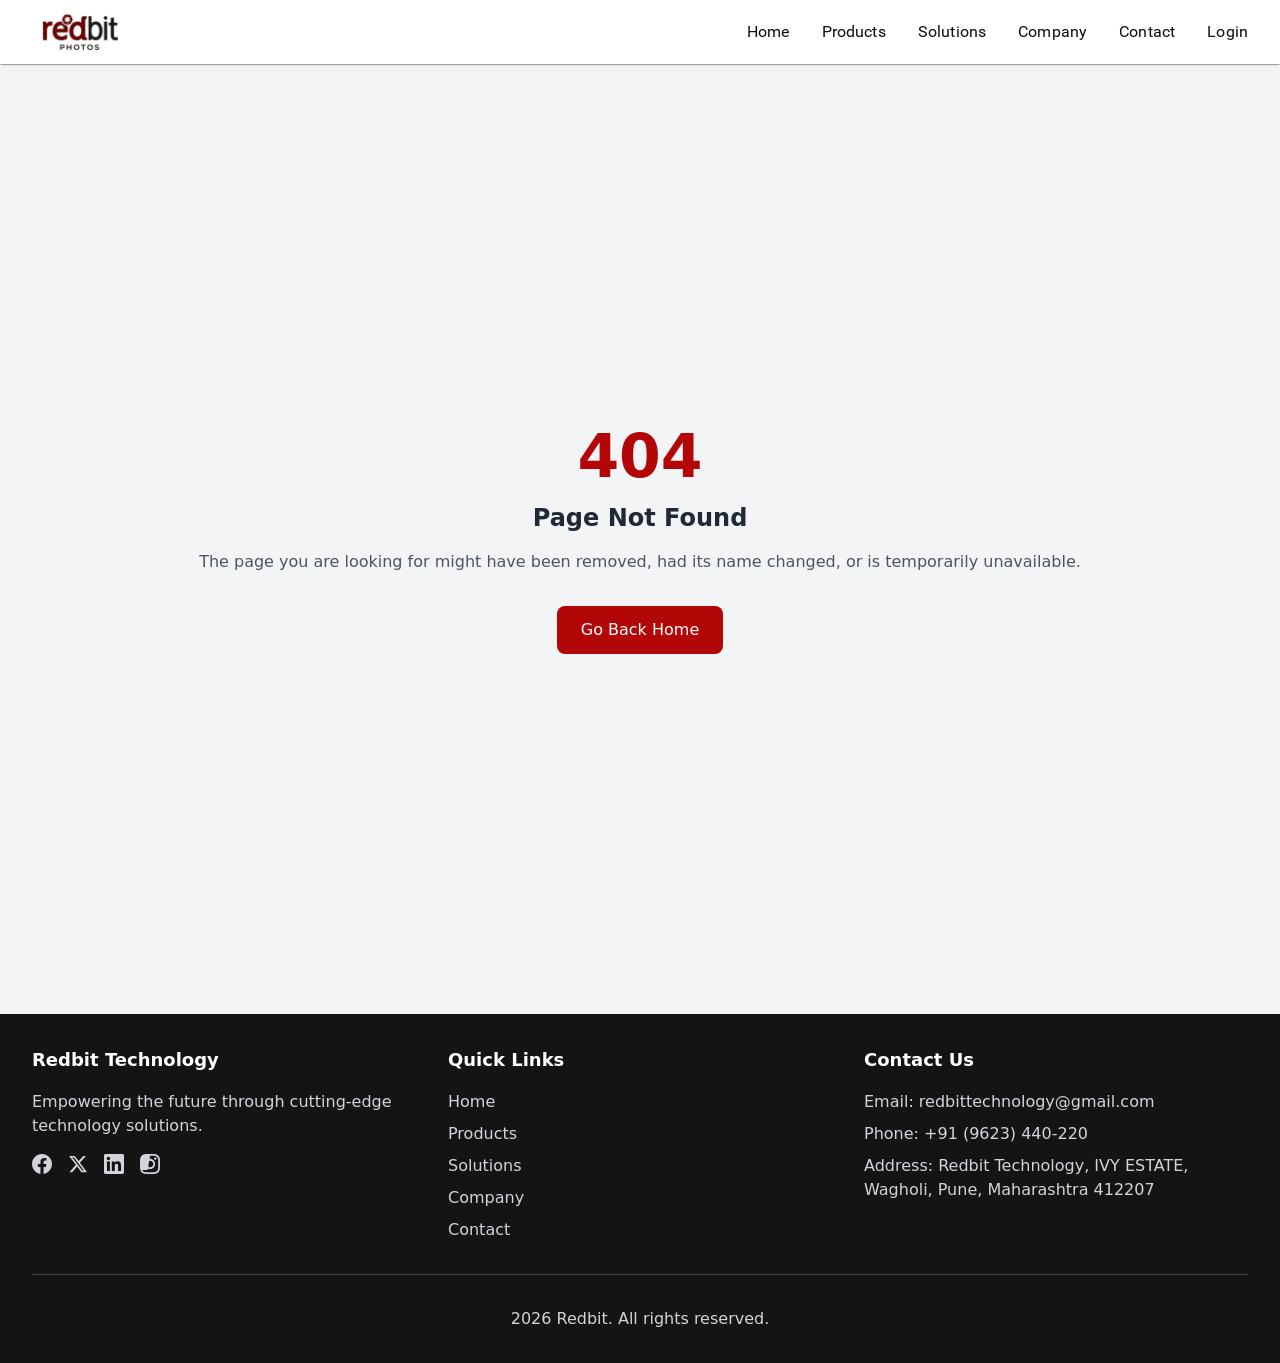
==== commit a464dd2f: "Deploy photos - 09b14a40476708656f04052fd756a67e6a88b2b6" ====
--- a/index.html
+++ b/index.html
@@ -15,8 +15,8 @@
           history.replaceState(null, null, redirect);
       })();
     </script>
-    <script type="module" crossorigin src="/assets/index-QJlnZl7B.js"></script>
-    <link rel="stylesheet" crossorigin href="/assets/index-6PX5LLm_.css">
+    <script type="module" crossorigin src="/assets/index-DzP7sHAb.js"></script>
+    <link rel="stylesheet" crossorigin href="/assets/index-DEQBkMJK.css">
   </head>
   <body>
     <div id="root"></div>
--- a/assets/index-DEQBkMJK.css
+++ b/assets/index-DEQBkMJK.css
@@ -0,0 +1 @@
+/*! tailwindcss v4.1.10 | MIT License | https://tailwindcss.com */@layer properties{@supports (((-webkit-hyphens:none)) and (not (margin-trim:inline))) or ((-moz-orient:inline) and (not (color:rgb(from red r g b)))){*,:before,:after,::backdrop{--tw-translate-x:0;--tw-translate-y:0;--tw-translate-z:0;--tw-rotate-x:initial;--tw-rotate-y:initial;--tw-rotate-z:initial;--tw-skew-x:initial;--tw-skew-y:initial;--tw-space-y-reverse:0;--tw-space-x-reverse:0;--tw-divide-y-reverse:0;--tw-border-style:solid;--tw-gradient-position:initial;--tw-gradient-from:#0000;--tw-gradient-via:#0000;--tw-gradient-to:#0000;--tw-gradient-stops:initial;--tw-gradient-via-stops:initial;--tw-gradient-from-position:0%;--tw-gradient-via-position:50%;--tw-gradient-to-position:100%;--tw-font-weight:initial;--tw-tracking:initial;--tw-shadow:0 0 #0000;--tw-shadow-color:initial;--tw-shadow-alpha:100%;--tw-inset-shadow:0 0 #0000;--tw-inset-shadow-color:initial;--tw-inset-shadow-alpha:100%;--tw-ring-color:initial;--tw-ring-shadow:0 0 #0000;--tw-inset-ring-color:initial;--tw-inset-ring-shadow:0 0 #0000;--tw-ring-inset:initial;--tw-ring-offset-width:0px;--tw-ring-offset-color:#fff;--tw-ring-offset-shadow:0 0 #0000;--tw-outline-style:solid;--tw-blur:initial;--tw-brightness:initial;--tw-contrast:initial;--tw-grayscale:initial;--tw-hue-rotate:initial;--tw-invert:initial;--tw-opacity:initial;--tw-saturate:initial;--tw-sepia:initial;--tw-drop-shadow:initial;--tw-drop-shadow-color:initial;--tw-drop-shadow-alpha:100%;--tw-drop-shadow-size:initial;--tw-backdrop-blur:initial;--tw-backdrop-brightness:initial;--tw-backdrop-contrast:initial;--tw-backdrop-grayscale:initial;--tw-backdrop-hue-rotate:initial;--tw-backdrop-invert:initial;--tw-backdrop-opacity:initial;--tw-backdrop-saturate:initial;--tw-backdrop-sepia:initial;--tw-duration:initial;--tw-ease:initial;--tw-scale-x:1;--tw-scale-y:1;--tw-scale-z:1}}}:root,:host{--color-white:#fff;--color-black:#000;--color-gray-50:#f9fafb;--color-gray-100:#f3f4f6;--color-gray-200:#e5e7eb;--color-gray-300:#d1d5db;--color-gray-400:#9ca3af;--color-gray-500:#6b7280;--color-gray-600:#4b5563;--color-gray-700:#374151;--color-gray-800:#1f2937;--color-gray-900:#111827;--color-red-500:#ef4444;--color-red-600:#dc2626;--color-red-700:#b91c1c;--color-blue-500:#3b82f6;--color-blue-600:#2563eb;--color-blue-700:#1d4ed8;--color-green-500:#22c55e;--color-green-600:#16a34a;--color-green-700:#15803d;--color-yellow-600:#ca8a04;--color-yellow-700:#a16207;--color-purple-500:#a855f7;--color-purple-600:#9333ea;--color-secondary:#141414;--color-primary:#b30707;--color-primary-50:#fef2f2;--color-primary-100:#ffe1e1;--color-primary-300:#ffa3a3;--color-primary-400:#ff7070;--color-primary-500:#b30707;--color-primary-600:#a30606;--color-primary-700:#880505;--color-dark-500:#141414;--color-dark-700:#0f0f0f;--font-sans:ui-sans-serif,system-ui,sans-serif,"Apple Color Emoji","Segoe UI Emoji","Segoe UI Symbol","Noto Color Emoji";--font-mono:ui-monospace,SFMono-Regular,Menlo,Monaco,Consolas,"Liberation Mono","Courier New",monospace;--spacing:.25rem;--container-xs:20rem;--container-md:28rem;--container-lg:32rem;--container-xl:36rem;--container-3xl:48rem;--container-4xl:56rem;--container-7xl:80rem;--text-xs:.75rem;--text-xs--line-height:calc(1/.75);--text-sm:.875rem;--text-sm--line-height:calc(1.25/.875);--text-base:1rem;--text-base--line-height: 1.5 ;--text-lg:1.125rem;--text-lg--line-height:calc(1.75/1.125);--text-xl:1.25rem;--text-xl--line-height:calc(1.75/1.25);--text-2xl:1.5rem;--text-2xl--line-height:calc(2/1.5);--text-3xl:1.875rem;--text-3xl--line-height: 1.2 ;--text-4xl:2.25rem;--text-4xl--line-height:calc(2.5/2.25);--text-5xl:3rem;--text-5xl--line-height:1;--text-6xl:3.75rem;--text-6xl--line-height:1;--text-7xl:4.5rem;--text-7xl--line-height:1;--text-8xl:6rem;--text-8xl--line-height:1;--text-9xl:8rem;--text-9xl--line-height:1;--font-weight-thin:100;--font-weight-light:300;--font-weight-normal:400;--font-weight-medium:500;--font-weight-semibold:600;--font-weight-bold:700;--font-weight-extrabold:800;--font-weight-black:900;--tracking-wider:.05em;--radius-md:.375rem;--radius-lg:.5rem;--radius-xl:.75rem;--blur-sm:8px;--ease-out:cubic-bezier(0,0,.2,1);--ease-in-out:cubic-bezier(.4,0,.2,1);--animate-spin:spin 1s linear infinite;--color-red-50:oklch(97.1% .013 17.38);--color-red-100:oklch(93.6% .032 17.717);--color-red-200:oklch(88.5% .062 18.334);--color-red-300:oklch(80.8% .114 19.571);--color-red-800:oklch(44.4% .177 26.899);--color-red-900:oklch(39.6% .141 25.723);--color-orange-50:oklch(98% .016 73.684);--color-orange-100:oklch(95.4% .038 75.164);--color-orange-500:oklch(70.5% .213 47.604);--color-orange-600:oklch(64.6% .222 41.116);--color-amber-50:oklch(98.7% .022 95.277);--color-amber-200:oklch(92.4% .12 95.746);--color-amber-500:oklch(76.9% .188 70.08);--color-amber-600:oklch(66.6% .179 58.318);--color-yellow-50:oklch(98.7% .026 102.212);--color-yellow-100:oklch(97.3% .071 103.193);--color-yellow-200:oklch(94.5% .129 101.54);--color-yellow-800:oklch(47.6% .114 61.907);--color-green-50:oklch(98.2% .018 155.826);--color-green-100:oklch(96.2% .044 156.743);--color-green-200:oklch(92.5% .084 155.995);--color-green-800:oklch(44.8% .119 151.328);--color-emerald-500:oklch(69.6% .17 162.48);--color-blue-50:oklch(97% .014 254.604);--color-blue-100:oklch(93.2% .032 255.585);--color-blue-200:oklch(88.2% .059 254.128);--color-blue-800:oklch(42.4% .199 265.638);--color-indigo-500:oklch(58.5% .233 277.117);--color-purple-50:oklch(97.7% .014 308.299);--color-purple-100:oklch(94.6% .033 307.174);--color-pink-100:oklch(94.8% .028 342.258);--color-slate-100:oklch(96.8% .007 247.896);--color-slate-200:oklch(92.9% .013 255.508);--color-slate-300:oklch(86.9% .022 252.894);--color-slate-500:oklch(55.4% .046 257.417);--color-slate-600:oklch(44.6% .043 257.281);--color-slate-700:oklch(37.2% .044 257.287);--color-slate-800:oklch(27.9% .041 260.031);--color-slate-900:oklch(20.8% .042 265.755);--default-transition-duration:.15s;--default-transition-timing-function:cubic-bezier(.4,0,.2,1);--default-font-family:var(--font-sans);--default-mono-font-family:var(--font-mono)}@font-face{font-family:Roboto;src:url(/assets/Roboto-Thin-C_8xlLek.woff2)format("woff2"),url(/assets/Roboto-Thin-CMcqgujh.ttf)format("truetype");font-weight:100;font-style:normal}@font-face{font-family:Roboto;src:url(/assets/Roboto-ThinItalic-CXFirMK7.woff2)format("woff2"),url(/assets/Roboto-ThinItalic-PL4ihuXa.ttf)format("truetype");font-weight:100;font-style:italic}@font-face{font-family:Roboto;src:url(/assets/Roboto-Light-C7f0kLAa.woff2)format("woff2"),url(/assets/Roboto-Light-Dosm1ZMS.ttf)format("truetype");font-weight:300;font-style:normal}@font-face{font-family:Roboto;src:url(/assets/Roboto-LightItalic-BBBQO17G.woff2)format("woff2"),url(/assets/Roboto-LightItalic-4o9GXXjm.ttf)format("truetype");font-weight:300;font-style:italic}@font-face{font-family:Roboto;src:url(/assets/Roboto-Regular-DxDFUxxe.woff2)format("woff2"),url(/assets/Roboto-Regular-D4nMQNjP.ttf)format("truetype");font-weight:400;font-style:normal}@font-face{font-family:Roboto;src:url(/assets/Roboto-RegularItalic-D9NQ7zYl.woff2)format("woff2"),url(/assets/Roboto-RegularItalic-0u838A77.ttf)format("truetype");font-weight:400;font-style:italic}@font-face{font-family:Roboto;src:url(/assets/Roboto-Medium-DxqzaAEu.woff2)format("woff2"),url(/assets/Roboto-Medium-CdJCs4v8.ttf)format("truetype");font-weight:500;font-style:normal}@font-face{font-family:Roboto;src:url(/assets/Roboto-MediumItalic-CLTVchaN.woff2)format("woff2"),url(/assets/Roboto-MediumItalic-1h-Gwof0.ttf)format("truetype");font-weight:500;font-style:italic}@font-face{font-family:Roboto;src:url(/assets/Roboto-SemiBold-EVIM0_1H.ttf)format("truetype");font-weight:600;font-style:normal}@font-face{font-family:Roboto;src:url(/assets/Roboto-SemiBoldItalic-BqO-gUWJ.ttf)format("truetype");font-weight:600;font-style:italic}@font-face{font-family:Roboto;src:url(/assets/Roboto-Bold-BQQUhkle.woff2)format("woff2"),url(/assets/Roboto-Bold-CV8KzCRu.ttf)format("truetype");font-weight:700;font-style:normal}@font-face{font-family:Roboto;src:url(/assets/Roboto-BoldItalic-W0yDW4Eg.woff2)format("woff2"),url(/assets/Roboto-BoldItalic-Bc2gqEsI.ttf)format("truetype");font-weight:700;font-style:italic}@font-face{font-family:Roboto;src:url(/assets/Roboto-ExtraBold-CL74Hpzo.ttf)format("truetype");font-weight:800;font-style:normal}@font-face{font-family:Roboto;src:url(/assets/Roboto-ExtraBoldItalic-D_oFAJWS.ttf)format("truetype");font-weight:800;font-style:italic}@font-face{font-family:Roboto;src:url(/assets/Roboto-Black-BarDp4Hn.woff2)format("woff2"),url(/assets/Roboto-Black-C7ayFHFD.ttf)format("truetype");font-weight:900;font-style:normal}@font-face{font-family:Roboto;src:url(/assets/Roboto-BlackItalic-l9aPldA2.woff2)format("woff2"),url(/assets/Roboto-BlackItalic-BvpyiC26.ttf)format("truetype");font-weight:900;font-style:italic}@layer theme;@layer base{*,:after,:before,::backdrop{box-sizing:border-box;border:0 solid;margin:0;padding:0}::file-selector-button{box-sizing:border-box;border:0 solid;margin:0;padding:0}html,:host{-webkit-text-size-adjust:100%;-moz-tab-size:4;tab-size:4;line-height:1.5;font-family:var(--default-font-family,ui-sans-serif,system-ui,sans-serif,"Apple Color Emoji","Segoe UI Emoji","Segoe UI Symbol","Noto Color Emoji");font-feature-settings:var(--default-font-feature-settings,normal);font-variation-settings:var(--default-font-variation-settings,normal);-webkit-tap-highlight-color:transparent}hr{height:0;color:inherit;border-top-width:1px}abbr:where([title]){-webkit-text-decoration:underline dotted;text-decoration:underline dotted}h1,h2,h3,h4,h5,h6{font-size:inherit;font-weight:inherit}a{color:inherit;-webkit-text-decoration:inherit;text-decoration:inherit}b,strong{font-weight:bolder}code,kbd,samp,pre{font-family:var(--default-mono-font-family,ui-monospace,SFMono-Regular,Menlo,Monaco,Consolas,"Liberation Mono","Courier New",monospace);font-feature-settings:var(--default-mono-font-feature-settings,normal);font-variation-settings:var(--default-mono-font-variation-settings,normal);font-size:1em}small{font-size:80%}sub,sup{vertical-align:baseline;font-size:75%;line-height:0;position:relative}sub{bottom:-.25em}sup{top:-.5em}table{text-indent:0;border-color:inherit;border-collapse:collapse}:-moz-focusring{outline:auto}progress{vertical-align:baseline}summary{display:list-item}ol,ul,menu{list-style:none}img,svg,video,canvas,audio,iframe,embed,object{vertical-align:middle;display:block}img,video{max-width:100%;height:auto}button,input,select,optgroup,textarea{font:inherit;font-feature-settings:inherit;font-variation-settings:inherit;letter-spacing:inherit;color:inherit;opacity:1;background-color:#0000;border-radius:0}::file-selector-button{font:inherit;font-feature-settings:inherit;font-variation-settings:inherit;letter-spacing:inherit;color:inherit;opacity:1;background-color:#0000;border-radius:0}:where(select:is([multiple],[size])) optgroup{font-weight:bolder}:where(select:is([multiple],[size])) optgroup option{padding-inline-start:20px}::file-selector-button{margin-inline-end:4px}::placeholder{opacity:1}@supports (not ((-webkit-appearance:-apple-pay-button))) or (contain-intrinsic-size:1px){::placeholder{color:currentColor}@supports (color:color-mix(in lab,red,red)){::placeholder{color:color-mix(in oklab,currentcolor 50%,transparent)}}}textarea{resize:vertical}::-webkit-search-decoration{-webkit-appearance:none}::-webkit-date-and-time-value{min-height:1lh;text-align:inherit}::-webkit-datetime-edit{display:inline-flex}::-webkit-datetime-edit-fields-wrapper{padding:0}::-webkit-datetime-edit{padding-block:0}::-webkit-datetime-edit-year-field{padding-block:0}::-webkit-datetime-edit-month-field{padding-block:0}::-webkit-datetime-edit-day-field{padding-block:0}::-webkit-datetime-edit-hour-field{padding-block:0}::-webkit-datetime-edit-minute-field{padding-block:0}::-webkit-datetime-edit-second-field{padding-block:0}::-webkit-datetime-edit-millisecond-field{padding-block:0}::-webkit-datetime-edit-meridiem-field{padding-block:0}:-moz-ui-invalid{box-shadow:none}button,input:where([type=button],[type=reset],[type=submit]){-webkit-appearance:button;-moz-appearance:button;appearance:button}::file-selector-button{-webkit-appearance:button;-moz-appearance:button;appearance:button}::-webkit-inner-spin-button{height:auto}::-webkit-outer-spin-button{height:auto}[hidden]:where(:not([hidden=until-found])){display:none!important}}@layer components;@layer utilities{.visible{visibility:visible}.absolute{position:absolute}.fixed{position:fixed}.relative{position:relative}.static{position:static}.sticky{position:sticky}.inset-0{inset:calc(var(--spacing)*0)}.-top-16{top:calc(var(--spacing)*-16)}.top-1\/2{top:50%}.top-3{top:calc(var(--spacing)*3)}.top-4{top:calc(var(--spacing)*4)}.right-2{right:calc(var(--spacing)*2)}.right-3{right:calc(var(--spacing)*3)}.right-4{right:calc(var(--spacing)*4)}.right-6{right:calc(var(--spacing)*6)}.bottom-2{bottom:calc(var(--spacing)*2)}.bottom-6{bottom:calc(var(--spacing)*6)}.bottom-12{bottom:calc(var(--spacing)*12)}.left-0{left:calc(var(--spacing)*0)}.left-3{left:calc(var(--spacing)*3)}.left-6{left:calc(var(--spacing)*6)}.z-10{z-index:10}.z-40{z-index:40}.z-50{z-index:50}.container{width:100%}@media (min-width:40rem){.container{max-width:40rem}}@media (min-width:48rem){.container{max-width:48rem}}@media (min-width:64rem){.container{max-width:64rem}}@media (min-width:80rem){.container{max-width:80rem}}@media (min-width:96rem){.container{max-width:96rem}}.mx-4{margin-inline:calc(var(--spacing)*4)}.mx-auto{margin-inline:auto}.mt-0\.5{margin-top:calc(var(--spacing)*.5)}.mt-1{margin-top:calc(var(--spacing)*1)}.mt-2{margin-top:calc(var(--spacing)*2)}.mt-4{margin-top:calc(var(--spacing)*4)}.mt-6{margin-top:calc(var(--spacing)*6)}.mt-8{margin-top:calc(var(--spacing)*8)}.mt-14\.5{margin-top:calc(var(--spacing)*14.5)}.mr-2{margin-right:calc(var(--spacing)*2)}.mr-3{margin-right:calc(var(--spacing)*3)}.mr-8{margin-right:calc(var(--spacing)*8)}.mb-0{margin-bottom:calc(var(--spacing)*0)}.mb-1{margin-bottom:calc(var(--spacing)*1)}.mb-2{margin-bottom:calc(var(--spacing)*2)}.mb-4{margin-bottom:calc(var(--spacing)*4)}.mb-5{margin-bottom:calc(var(--spacing)*5)}.mb-6{margin-bottom:calc(var(--spacing)*6)}.mb-8{margin-bottom:calc(var(--spacing)*8)}.ml-2{margin-left:calc(var(--spacing)*2)}.ml-8{margin-left:calc(var(--spacing)*8)}.ml-12{margin-left:calc(var(--spacing)*12)}.ml-auto{margin-left:auto}.block{display:block}.contents{display:contents}.flex{display:flex}.grid{display:grid}.hidden{display:none}.inline-block{display:inline-block}.inline-flex{display:inline-flex}.table{display:table}.h-3{height:calc(var(--spacing)*3)}.h-4{height:calc(var(--spacing)*4)}.h-5{height:calc(var(--spacing)*5)}.h-6{height:calc(var(--spacing)*6)}.h-7{height:calc(var(--spacing)*7)}.h-8{height:calc(var(--spacing)*8)}.h-12{height:calc(var(--spacing)*12)}.h-14{height:calc(var(--spacing)*14)}.h-16{height:calc(var(--spacing)*16)}.h-32{height:calc(var(--spacing)*32)}.h-64{height:calc(var(--spacing)*64)}.h-80{height:calc(var(--spacing)*80)}.h-full{height:100%}.max-h-\[90vh\]{max-height:90vh}.min-h-\[20px\]{min-height:20px}.min-h-screen{min-height:100vh}.w-3{width:calc(var(--spacing)*3)}.w-4{width:calc(var(--spacing)*4)}.w-5{width:calc(var(--spacing)*5)}.w-6{width:calc(var(--spacing)*6)}.w-7{width:calc(var(--spacing)*7)}.w-8{width:calc(var(--spacing)*8)}.w-12{width:calc(var(--spacing)*12)}.w-14{width:calc(var(--spacing)*14)}.w-16{width:calc(var(--spacing)*16)}.w-32{width:calc(var(--spacing)*32)}.w-64{width:calc(var(--spacing)*64)}.w-full{width:100%}.max-w-3xl{max-width:var(--container-3xl)}.max-w-4xl{max-width:var(--container-4xl)}.max-w-7xl{max-width:var(--container-7xl)}.max-w-lg{max-width:var(--container-lg)}.max-w-md{max-width:var(--container-md)}.max-w-xl{max-width:var(--container-xl)}.max-w-xs{max-width:var(--container-xs)}.flex-1{flex:1}.flex-shrink-0{flex-shrink:0}.shrink{flex-shrink:1}.flex-grow{flex-grow:1}.border-collapse{border-collapse:collapse}.-translate-y-1\/2{--tw-translate-y: -50% ;translate:var(--tw-translate-x)var(--tw-translate-y)}.transform{transform:var(--tw-rotate-x,)var(--tw-rotate-y,)var(--tw-rotate-z,)var(--tw-skew-x,)var(--tw-skew-y,)}.animate-spin{animation:var(--animate-spin)}.cursor-pointer{cursor:pointer}.columns-1{columns:1}.break-inside-avoid{break-inside:avoid}.grid-cols-1{grid-template-columns:repeat(1,minmax(0,1fr))}.grid-cols-2{grid-template-columns:repeat(2,minmax(0,1fr))}.flex-col{flex-direction:column}.flex-wrap{flex-wrap:wrap}.items-center{align-items:center}.items-start{align-items:flex-start}.justify-between{justify-content:space-between}.justify-center{justify-content:center}.justify-end{justify-content:flex-end}.gap-1{gap:calc(var(--spacing)*1)}.gap-2{gap:calc(var(--spacing)*2)}.gap-3{gap:calc(var(--spacing)*3)}.gap-4{gap:calc(var(--spacing)*4)}.gap-6{gap:calc(var(--spacing)*6)}.gap-8{gap:calc(var(--spacing)*8)}:where(.space-y-1>:not(:last-child)){--tw-space-y-reverse:0;margin-block-start:calc(calc(var(--spacing)*1)*var(--tw-space-y-reverse));margin-block-end:calc(calc(var(--spacing)*1)*calc(1 - var(--tw-space-y-reverse)))}:where(.space-y-2>:not(:last-child)){--tw-space-y-reverse:0;margin-block-start:calc(calc(var(--spacing)*2)*var(--tw-space-y-reverse));margin-block-end:calc(calc(var(--spacing)*2)*calc(1 - var(--tw-space-y-reverse)))}:where(.space-y-3>:not(:last-child)){--tw-space-y-reverse:0;margin-block-start:calc(calc(var(--spacing)*3)*var(--tw-space-y-reverse));margin-block-end:calc(calc(var(--spacing)*3)*calc(1 - var(--tw-space-y-reverse)))}:where(.space-y-4>:not(:last-child)){--tw-space-y-reverse:0;margin-block-start:calc(calc(var(--spacing)*4)*var(--tw-space-y-reverse));margin-block-end:calc(calc(var(--spacing)*4)*calc(1 - var(--tw-space-y-reverse)))}:where(.space-y-6>:not(:last-child)){--tw-space-y-reverse:0;margin-block-start:calc(calc(var(--spacing)*6)*var(--tw-space-y-reverse));margin-block-end:calc(calc(var(--spacing)*6)*calc(1 - var(--tw-space-y-reverse)))}:where(.space-y-8>:not(:last-child)){--tw-space-y-reverse:0;margin-block-start:calc(calc(var(--spacing)*8)*var(--tw-space-y-reverse));margin-block-end:calc(calc(var(--spacing)*8)*calc(1 - var(--tw-space-y-reverse)))}:where(.space-x-2>:not(:last-child)){--tw-space-x-reverse:0;margin-inline-start:calc(calc(var(--spacing)*2)*var(--tw-space-x-reverse));margin-inline-end:calc(calc(var(--spacing)*2)*calc(1 - var(--tw-space-x-reverse)))}:where(.space-x-3>:not(:last-child)){--tw-space-x-reverse:0;margin-inline-start:calc(calc(var(--spacing)*3)*var(--tw-space-x-reverse));margin-inline-end:calc(calc(var(--spacing)*3)*calc(1 - var(--tw-space-x-reverse)))}:where(.space-x-4>:not(:last-child)){--tw-space-x-reverse:0;margin-inline-start:calc(calc(var(--spacing)*4)*var(--tw-space-x-reverse));margin-inline-end:calc(calc(var(--spacing)*4)*calc(1 - var(--tw-space-x-reverse)))}:where(.divide-y>:not(:last-child)){--tw-divide-y-reverse:0;border-bottom-style:var(--tw-border-style);border-top-style:var(--tw-border-style);border-top-width:calc(1px*var(--tw-divide-y-reverse));border-bottom-width:calc(1px*calc(1 - var(--tw-divide-y-reverse)))}:where(.divide-gray-200>:not(:last-child)){border-color:var(--color-gray-200)}.truncate{text-overflow:ellipsis;white-space:nowrap;overflow:hidden}.overflow-hidden{overflow:hidden}.overflow-x-auto{overflow-x:auto}.overflow-y-auto{overflow-y:auto}.rounded{border-radius:.25rem}.rounded-\[28px\]{border-radius:28px}.rounded-full{border-radius:3.40282e38px}.rounded-lg{border-radius:var(--radius-lg)}.rounded-md{border-radius:var(--radius-md)}.rounded-xl{border-radius:var(--radius-xl)}.border{border-style:var(--tw-border-style);border-width:1px}.border-2{border-style:var(--tw-border-style);border-width:2px}.border-4{border-style:var(--tw-border-style);border-width:4px}.border-t{border-top-style:var(--tw-border-style);border-top-width:1px}.border-r{border-right-style:var(--tw-border-style);border-right-width:1px}.border-b{border-bottom-style:var(--tw-border-style);border-bottom-width:1px}.border-b-2{border-bottom-style:var(--tw-border-style);border-bottom-width:2px}.border-l-4{border-left-style:var(--tw-border-style);border-left-width:4px}.border-dashed{--tw-border-style:dashed;border-style:dashed}.border-\[\#aeccdc\]{border-color:#aeccdc}.border-\[\#b4ddd3\]{border-color:#b4ddd3}.border-\[\#d3bfdb\]{border-color:#d3bfdb}.border-\[\#e2f6d3\]{border-color:#e2f6d3}.border-\[\#e9e3d4\]{border-color:#e9e3d4}.border-\[\#efeff1\]{border-color:#efeff1}.border-\[\#f6e2dd\]{border-color:#f6e2dd}.border-\[\#f39f76\]{border-color:#f39f76}.border-\[\#fff8b8\]{border-color:#fff8b8}.border-amber-200{border-color:var(--color-amber-200)}.border-amber-500{border-color:var(--color-amber-500)}.border-blue-100{border-color:var(--color-blue-100)}.border-blue-200{border-color:var(--color-blue-200)}.border-blue-500{border-color:var(--color-blue-500)}.border-blue-600{border-color:var(--color-blue-600)}.border-emerald-500{border-color:var(--color-emerald-500)}.border-gray-200{border-color:var(--color-gray-200)}.border-gray-300{border-color:var(--color-gray-300)}.border-gray-700{border-color:var(--color-gray-700)}.border-green-100{border-color:var(--color-green-100)}.border-green-200{border-color:var(--color-green-200)}.border-green-500{border-color:var(--color-green-500)}.border-indigo-500{border-color:var(--color-indigo-500)}.border-orange-100{border-color:var(--color-orange-100)}.border-pink-100{border-color:var(--color-pink-100)}.border-primary-300{border-color:var(--color-primary-300)}.border-primary-500{border-color:var(--color-primary-500)}.border-purple-100{border-color:var(--color-purple-100)}.border-purple-500{border-color:var(--color-purple-500)}.border-red-200{border-color:var(--color-red-200)}.border-red-300{border-color:var(--color-red-300)}.border-red-500{border-color:var(--color-red-500)}.border-slate-200{border-color:var(--color-slate-200)}.border-slate-300{border-color:var(--color-slate-300)}.border-slate-700{border-color:var(--color-slate-700)}.border-transparent{border-color:#0000}.border-white{border-color:var(--color-white)}.border-yellow-100{border-color:var(--color-yellow-100)}.border-yellow-200{border-color:var(--color-yellow-200)}.bg-\[\#aeccdc\]{background-color:#aeccdc}.bg-\[\#b4ddd3\]{background-color:#b4ddd3}.bg-\[\#d3bfdb\]{background-color:#d3bfdb}.bg-\[\#e2f6d3\]{background-color:#e2f6d3}.bg-\[\#e9e3d4\]{background-color:#e9e3d4}.bg-\[\#efeff1\]{background-color:#efeff1}.bg-\[\#f6e2dd\]{background-color:#f6e2dd}.bg-\[\#f39f76\]{background-color:#f39f76}.bg-\[\#fff8b8\]{background-color:#fff8b8}.bg-amber-50{background-color:var(--color-amber-50)}.bg-black{background-color:var(--color-black)}.bg-black\/50{background-color:#00000080}@supports (color:color-mix(in lab,red,red)){.bg-black\/50{background-color:color-mix(in oklab,var(--color-black)50%,transparent)}}.bg-blue-50{background-color:var(--color-blue-50)}.bg-blue-100{background-color:var(--color-blue-100)}.bg-blue-500{background-color:var(--color-blue-500)}.bg-blue-600{background-color:var(--color-blue-600)}.bg-dark-500{background-color:var(--color-dark-500)}.bg-gray-50{background-color:var(--color-gray-50)}.bg-gray-100{background-color:var(--color-gray-100)}.bg-gray-200{background-color:var(--color-gray-200)}.bg-gray-600{background-color:var(--color-gray-600)}.bg-green-50{background-color:var(--color-green-50)}.bg-green-100{background-color:var(--color-green-100)}.bg-green-500{background-color:var(--color-green-500)}.bg-green-600{background-color:var(--color-green-600)}.bg-orange-50{background-color:var(--color-orange-50)}.bg-orange-100{background-color:var(--color-orange-100)}.bg-orange-500{background-color:var(--color-orange-500)}.bg-pink-100{background-color:var(--color-pink-100)}.bg-primary-100{background-color:var(--color-primary-100)}.bg-primary-500{background-color:var(--color-primary-500)}.bg-primary-600{background-color:var(--color-primary-600)}.bg-purple-50{background-color:var(--color-purple-50)}.bg-purple-100{background-color:var(--color-purple-100)}.bg-purple-500{background-color:var(--color-purple-500)}.bg-red-50{background-color:var(--color-red-50)}.bg-red-100{background-color:var(--color-red-100)}.bg-red-600{background-color:var(--color-red-600)}.bg-slate-900{background-color:var(--color-slate-900)}.bg-slate-900\/20{background-color:#0f172b33}@supports (color:color-mix(in lab,red,red)){.bg-slate-900\/20{background-color:color-mix(in oklab,var(--color-slate-900)20%,transparent)}}.bg-transparent{background-color:#0000}.bg-white{background-color:var(--color-white)}.bg-yellow-50{background-color:var(--color-yellow-50)}.bg-yellow-100{background-color:var(--color-yellow-100)}.bg-yellow-600{background-color:var(--color-yellow-600)}.bg-gradient-to-r{--tw-gradient-position:to right in oklab;background-image:linear-gradient(var(--tw-gradient-stops))}.from-blue-500{--tw-gradient-from:var(--color-blue-500);--tw-gradient-stops:var(--tw-gradient-via-stops,var(--tw-gradient-position),var(--tw-gradient-from)var(--tw-gradient-from-position),var(--tw-gradient-to)var(--tw-gradient-to-position))}.to-purple-600{--tw-gradient-to:var(--color-purple-600);--tw-gradient-stops:var(--tw-gradient-via-stops,var(--tw-gradient-position),var(--tw-gradient-from)var(--tw-gradient-from-position),var(--tw-gradient-to)var(--tw-gradient-to-position))}.fill-current{fill:currentColor}.p-1{padding:calc(var(--spacing)*1)}.p-1\.5{padding:calc(var(--spacing)*1.5)}.p-2{padding:calc(var(--spacing)*2)}.p-3{padding:calc(var(--spacing)*3)}.p-4{padding:calc(var(--spacing)*4)}.p-6{padding:calc(var(--spacing)*6)}.p-8{padding:calc(var(--spacing)*8)}.px-1{padding-inline:calc(var(--spacing)*1)}.px-2{padding-inline:calc(var(--spacing)*2)}.px-3{padding-inline:calc(var(--spacing)*3)}.px-4{padding-inline:calc(var(--spacing)*4)}.px-5{padding-inline:calc(var(--spacing)*5)}.px-6{padding-inline:calc(var(--spacing)*6)}.py-1{padding-block:calc(var(--spacing)*1)}.py-2{padding-block:calc(var(--spacing)*2)}.py-3{padding-block:calc(var(--spacing)*3)}.py-4{padding-block:calc(var(--spacing)*4)}.py-8{padding-block:calc(var(--spacing)*8)}.py-10{padding-block:calc(var(--spacing)*10)}.pt-4{padding-top:calc(var(--spacing)*4)}.pt-8{padding-top:calc(var(--spacing)*8)}.pt-20{padding-top:calc(var(--spacing)*20)}.pr-10{padding-right:calc(var(--spacing)*10)}.pb-6{padding-bottom:calc(var(--spacing)*6)}.pl-10{padding-left:calc(var(--spacing)*10)}.text-center{text-align:center}.text-left{text-align:left}.text-right{text-align:right}.font-mono{font-family:var(--font-mono)}.text-2xl{font-size:var(--text-2xl);line-height:var(--tw-leading,var(--text-2xl--line-height))}.text-3xl{font-size:var(--text-3xl);line-height:var(--tw-leading,var(--text-3xl--line-height))}.text-4xl{font-size:var(--text-4xl);line-height:var(--tw-leading,var(--text-4xl--line-height))}.text-5xl{font-size:var(--text-5xl);line-height:var(--tw-leading,var(--text-5xl--line-height))}.text-6xl{font-size:var(--text-6xl);line-height:var(--tw-leading,var(--text-6xl--line-height))}.text-7xl{font-size:var(--text-7xl);line-height:var(--tw-leading,var(--text-7xl--line-height))}.text-8xl{font-size:var(--text-8xl);line-height:var(--tw-leading,var(--text-8xl--line-height))}.text-9xl{font-size:var(--text-9xl);line-height:var(--tw-leading,var(--text-9xl--line-height))}.text-base{font-size:var(--text-base);line-height:var(--tw-leading,var(--text-base--line-height))}.text-lg{font-size:var(--text-lg);line-height:var(--tw-leading,var(--text-lg--line-height))}.text-sm{font-size:var(--text-sm);line-height:var(--tw-leading,var(--text-sm--line-height))}.text-xl{font-size:var(--text-xl);line-height:var(--tw-leading,var(--text-xl--line-height))}.text-xs{font-size:var(--text-xs);line-height:var(--tw-leading,var(--text-xs--line-height))}.font-black{--tw-font-weight:var(--font-weight-black);font-weight:var(--font-weight-black)}.font-bold{--tw-font-weight:var(--font-weight-bold);font-weight:var(--font-weight-bold)}.font-extrabold{--tw-font-weight:var(--font-weight-extrabold);font-weight:var(--font-weight-extrabold)}.font-light{--tw-font-weight:var(--font-weight-light);font-weight:var(--font-weight-light)}.font-medium{--tw-font-weight:var(--font-weight-medium);font-weight:var(--font-weight-medium)}.font-normal{--tw-font-weight:var(--font-weight-normal);font-weight:var(--font-weight-normal)}.font-semibold{--tw-font-weight:var(--font-weight-semibold);font-weight:var(--font-weight-semibold)}.font-thin{--tw-font-weight:var(--font-weight-thin);font-weight:var(--font-weight-thin)}.tracking-wider{--tw-tracking:var(--tracking-wider);letter-spacing:var(--tracking-wider)}.break-words{overflow-wrap:break-word}.break-all{word-break:break-all}.whitespace-pre-wrap{white-space:pre-wrap}.text-amber-500{color:var(--color-amber-500)}.text-amber-600{color:var(--color-amber-600)}.text-black{color:var(--color-black)}.text-blue-500{color:var(--color-blue-500)}.text-blue-600{color:var(--color-blue-600)}.text-blue-800{color:var(--color-blue-800)}.text-emerald-500{color:var(--color-emerald-500)}.text-gray-300{color:var(--color-gray-300)}.text-gray-400{color:var(--color-gray-400)}.text-gray-500{color:var(--color-gray-500)}.text-gray-600{color:var(--color-gray-600)}.text-gray-700{color:var(--color-gray-700)}.text-gray-800{color:var(--color-gray-800)}.text-gray-900{color:var(--color-gray-900)}.text-green-500{color:var(--color-green-500)}.text-green-600{color:var(--color-green-600)}.text-green-800{color:var(--color-green-800)}.text-indigo-500{color:var(--color-indigo-500)}.text-orange-600{color:var(--color-orange-600)}.text-primary{color:var(--color-primary)}.text-primary-500{color:var(--color-primary-500)}.text-primary-600{color:var(--color-primary-600)}.text-primary-700{color:var(--color-primary-700)}.text-purple-500{color:var(--color-purple-500)}.text-purple-600{color:var(--color-purple-600)}.text-red-500{color:var(--color-red-500)}.text-red-600{color:var(--color-red-600)}.text-red-800{color:var(--color-red-800)}.text-red-900{color:var(--color-red-900)}.text-secondary{color:var(--color-secondary)}.text-slate-500{color:var(--color-slate-500)}.text-slate-600{color:var(--color-slate-600)}.text-slate-900{color:var(--color-slate-900)}.text-white{color:var(--color-white)}.text-yellow-600{color:var(--color-yellow-600)}.text-yellow-800{color:var(--color-yellow-800)}.capitalize{text-transform:capitalize}.uppercase{text-transform:uppercase}.italic{font-style:italic}.line-through{text-decoration-line:line-through}.overline{text-decoration-line:overline}.underline{text-decoration-line:underline}.shadow{--tw-shadow:0 1px 3px 0 var(--tw-shadow-color,#0000001a),0 1px 2px -1px var(--tw-shadow-color,#0000001a);box-shadow:var(--tw-inset-shadow),var(--tw-inset-ring-shadow),var(--tw-ring-offset-shadow),var(--tw-ring-shadow),var(--tw-shadow)}.shadow-\[0_40px_120px_-50px_rgba\(15\,23\,42\,0\.4\)\]{--tw-shadow:0 40px 120px -50px var(--tw-shadow-color,#0f172a66);box-shadow:var(--tw-inset-shadow),var(--tw-inset-ring-shadow),var(--tw-ring-offset-shadow),var(--tw-ring-shadow),var(--tw-shadow)}.shadow-inner{--tw-shadow:inset 0 2px 4px 0 var(--tw-shadow-color,#0000000d);box-shadow:var(--tw-inset-shadow),var(--tw-inset-ring-shadow),var(--tw-ring-offset-shadow),var(--tw-ring-shadow),var(--tw-shadow)}.shadow-lg{--tw-shadow:0 10px 15px -3px var(--tw-shadow-color,#0000001a),0 4px 6px -4px var(--tw-shadow-color,#0000001a);box-shadow:var(--tw-inset-shadow),var(--tw-inset-ring-shadow),var(--tw-ring-offset-shadow),var(--tw-ring-shadow),var(--tw-shadow)}.shadow-md{--tw-shadow:0 4px 6px -1px var(--tw-shadow-color,#0000001a),0 2px 4px -2px var(--tw-shadow-color,#0000001a);box-shadow:var(--tw-inset-shadow),var(--tw-inset-ring-shadow),var(--tw-ring-offset-shadow),var(--tw-ring-shadow),var(--tw-shadow)}.shadow-sm{--tw-shadow:0 1px 3px 0 var(--tw-shadow-color,#0000001a),0 1px 2px -1px var(--tw-shadow-color,#0000001a);box-shadow:var(--tw-inset-shadow),var(--tw-inset-ring-shadow),var(--tw-ring-offset-shadow),var(--tw-ring-shadow),var(--tw-shadow)}.shadow-xl{--tw-shadow:0 20px 25px -5px var(--tw-shadow-color,#0000001a),0 8px 10px -6px var(--tw-shadow-color,#0000001a);box-shadow:var(--tw-inset-shadow),var(--tw-inset-ring-shadow),var(--tw-ring-offset-shadow),var(--tw-ring-shadow),var(--tw-shadow)}.outline{outline-style:var(--tw-outline-style);outline-width:1px}.filter{filter:var(--tw-blur,)var(--tw-brightness,)var(--tw-contrast,)var(--tw-grayscale,)var(--tw-hue-rotate,)var(--tw-invert,)var(--tw-saturate,)var(--tw-sepia,)var(--tw-drop-shadow,)}.backdrop-blur-sm{--tw-backdrop-blur:blur(var(--blur-sm));-webkit-backdrop-filter:var(--tw-backdrop-blur,)var(--tw-backdrop-brightness,)var(--tw-backdrop-contrast,)var(--tw-backdrop-grayscale,)var(--tw-backdrop-hue-rotate,)var(--tw-backdrop-invert,)var(--tw-backdrop-opacity,)var(--tw-backdrop-saturate,)var(--tw-backdrop-sepia,);backdrop-filter:var(--tw-backdrop-blur,)var(--tw-backdrop-brightness,)var(--tw-backdrop-contrast,)var(--tw-backdrop-grayscale,)var(--tw-backdrop-hue-rotate,)var(--tw-backdrop-invert,)var(--tw-backdrop-opacity,)var(--tw-backdrop-saturate,)var(--tw-backdrop-sepia,)}.transition{transition-property:color,background-color,border-color,outline-color,text-decoration-color,fill,stroke,--tw-gradient-from,--tw-gradient-via,--tw-gradient-to,opacity,box-shadow,transform,translate,scale,rotate,filter,-webkit-backdrop-filter,backdrop-filter,display,visibility,content-visibility,overlay,pointer-events;transition-timing-function:var(--tw-ease,var(--default-transition-timing-function));transition-duration:var(--tw-duration,var(--default-transition-duration))}.transition-all{transition-property:all;transition-timing-function:var(--tw-ease,var(--default-transition-timing-function));transition-duration:var(--tw-duration,var(--default-transition-duration))}.transition-colors{transition-property:color,background-color,border-color,outline-color,text-decoration-color,fill,stroke,--tw-gradient-from,--tw-gradient-via,--tw-gradient-to;transition-timing-function:var(--tw-ease,var(--default-transition-timing-function));transition-duration:var(--tw-duration,var(--default-transition-duration))}.transition-opacity{transition-property:opacity;transition-timing-function:var(--tw-ease,var(--default-transition-timing-function));transition-duration:var(--tw-duration,var(--default-transition-duration))}.transition-shadow{transition-property:box-shadow;transition-timing-function:var(--tw-ease,var(--default-transition-timing-function));transition-duration:var(--tw-duration,var(--default-transition-duration))}.duration-150{--tw-duration:.15s;transition-duration:.15s}.duration-200{--tw-duration:.2s;transition-duration:.2s}.duration-300{--tw-duration:.3s;transition-duration:.3s}.ease-in-out{--tw-ease:var(--ease-in-out);transition-timing-function:var(--ease-in-out)}.ease-out{--tw-ease:var(--ease-out);transition-timing-function:var(--ease-out)}.placeholder\:text-slate-500::placeholder{color:var(--color-slate-500)}@media (hover:hover){.hover\:border-slate-500:hover{border-color:var(--color-slate-500)}.hover\:bg-black\/10:hover{background-color:#0000001a}@supports (color:color-mix(in lab,red,red)){.hover\:bg-black\/10:hover{background-color:color-mix(in oklab,var(--color-black)10%,transparent)}}.hover\:bg-blue-100:hover{background-color:var(--color-blue-100)}.hover\:bg-blue-600:hover{background-color:var(--color-blue-600)}.hover\:bg-blue-700:hover{background-color:var(--color-blue-700)}.hover\:bg-gray-50:hover{background-color:var(--color-gray-50)}.hover\:bg-gray-100:hover{background-color:var(--color-gray-100)}.hover\:bg-gray-200:hover{background-color:var(--color-gray-200)}.hover\:bg-gray-300:hover{background-color:var(--color-gray-300)}.hover\:bg-gray-700:hover{background-color:var(--color-gray-700)}.hover\:bg-green-700:hover{background-color:var(--color-green-700)}.hover\:bg-primary-600:hover{background-color:var(--color-primary-600)}.hover\:bg-primary-700:hover{background-color:var(--color-primary-700)}.hover\:bg-red-50:hover{background-color:var(--color-red-50)}.hover\:bg-red-700:hover{background-color:var(--color-red-700)}.hover\:bg-slate-100:hover{background-color:var(--color-slate-100)}.hover\:bg-slate-800:hover{background-color:var(--color-slate-800)}.hover\:bg-yellow-700:hover{background-color:var(--color-yellow-700)}.hover\:text-blue-500:hover{color:var(--color-blue-500)}.hover\:text-blue-800:hover{color:var(--color-blue-800)}.hover\:text-gray-600:hover{color:var(--color-gray-600)}.hover\:text-primary-500:hover{color:var(--color-primary-500)}.hover\:text-primary-700:hover{color:var(--color-primary-700)}.hover\:text-red-500:hover{color:var(--color-red-500)}.hover\:text-red-600:hover{color:var(--color-red-600)}.hover\:text-red-900:hover{color:var(--color-red-900)}.hover\:text-slate-800:hover{color:var(--color-slate-800)}.hover\:shadow-2xl:hover{--tw-shadow:0 25px 50px -12px var(--tw-shadow-color,#00000040);box-shadow:var(--tw-inset-shadow),var(--tw-inset-ring-shadow),var(--tw-ring-offset-shadow),var(--tw-ring-shadow),var(--tw-shadow)}.hover\:shadow-md:hover{--tw-shadow:0 4px 6px -1px var(--tw-shadow-color,#0000001a),0 2px 4px -2px var(--tw-shadow-color,#0000001a);box-shadow:var(--tw-inset-shadow),var(--tw-inset-ring-shadow),var(--tw-ring-offset-shadow),var(--tw-ring-shadow),var(--tw-shadow)}.hover\:shadow-xl:hover{--tw-shadow:0 20px 25px -5px var(--tw-shadow-color,#0000001a),0 8px 10px -6px var(--tw-shadow-color,#0000001a);box-shadow:var(--tw-inset-shadow),var(--tw-inset-ring-shadow),var(--tw-ring-offset-shadow),var(--tw-ring-shadow),var(--tw-shadow)}}.focus\:border-primary-500:focus{border-color:var(--color-primary-500)}.focus\:ring-1:focus{--tw-ring-shadow:var(--tw-ring-inset,)0 0 0 calc(1px + var(--tw-ring-offset-width))var(--tw-ring-color,currentcolor);box-shadow:var(--tw-inset-shadow),var(--tw-inset-ring-shadow),var(--tw-ring-offset-shadow),var(--tw-ring-shadow),var(--tw-shadow)}.focus\:ring-2:focus{--tw-ring-shadow:var(--tw-ring-inset,)0 0 0 calc(2px + var(--tw-ring-offset-width))var(--tw-ring-color,currentcolor);box-shadow:var(--tw-inset-shadow),var(--tw-inset-ring-shadow),var(--tw-ring-offset-shadow),var(--tw-ring-shadow),var(--tw-shadow)}.focus\:ring-blue-500:focus{--tw-ring-color:var(--color-blue-500)}.focus\:ring-primary-400:focus{--tw-ring-color:var(--color-primary-400)}.focus\:ring-primary-500:focus{--tw-ring-color:var(--color-primary-500)}.focus\:ring-offset-2:focus{--tw-ring-offset-width:2px;--tw-ring-offset-shadow:var(--tw-ring-inset,)0 0 0 var(--tw-ring-offset-width)var(--tw-ring-offset-color)}.focus\:outline-none:focus{--tw-outline-style:none;outline-style:none}.active\:scale-95:active{--tw-scale-x:95%;--tw-scale-y:95%;--tw-scale-z:95%;scale:var(--tw-scale-x)var(--tw-scale-y)}.disabled\:cursor-not-allowed:disabled{cursor:not-allowed}.disabled\:opacity-50:disabled{opacity:.5}@media (min-width:40rem){.sm\:mt-15{margin-top:calc(var(--spacing)*15)}.sm\:columns-2{columns:2}.sm\:flex-row{flex-direction:row}.sm\:p-6{padding:calc(var(--spacing)*6)}.sm\:px-6{padding-inline:calc(var(--spacing)*6)}}@media (min-width:48rem){.md\:col-span-2{grid-column:span 2/span 2}.md\:block{display:block}.md\:flex{display:flex}.md\:hidden{display:none}.md\:columns-3{columns:3}.md\:grid-cols-2{grid-template-columns:repeat(2,minmax(0,1fr))}.md\:grid-cols-3{grid-template-columns:repeat(3,minmax(0,1fr))}.md\:p-5{padding:calc(var(--spacing)*5)}.md\:p-8{padding:calc(var(--spacing)*8)}.md\:pt-4{padding-top:calc(var(--spacing)*4)}}@media (min-width:64rem){.lg\:col-span-1{grid-column:span 1/span 1}.lg\:col-span-2{grid-column:span 2/span 2}.lg\:mt-16\.5{margin-top:calc(var(--spacing)*16.5)}.lg\:columns-4{columns:4}.lg\:grid-cols-2{grid-template-columns:repeat(2,minmax(0,1fr))}.lg\:grid-cols-3{grid-template-columns:repeat(3,minmax(0,1fr))}.lg\:grid-cols-4{grid-template-columns:repeat(4,minmax(0,1fr))}.lg\:px-8{padding-inline:calc(var(--spacing)*8)}}@media (min-width:80rem){.xl\:columns-5{columns:5}}}.content-editable[contenteditable]:empty:before,.content-editable[contenteditable][data-empty=true]:before{content:attr(data-placeholder);color:#94a3b8;pointer-events:none;position:absolute}.content-editable[contenteditable]{position:relative}@property --tw-translate-x{syntax:"*";inherits:false;initial-value:0}@property --tw-translate-y{syntax:"*";inherits:false;initial-value:0}@property --tw-translate-z{syntax:"*";inherits:false;initial-value:0}@property --tw-rotate-x{syntax:"*";inherits:false}@property --tw-rotate-y{syntax:"*";inherits:false}@property --tw-rotate-z{syntax:"*";inherits:false}@property --tw-skew-x{syntax:"*";inherits:false}@property --tw-skew-y{syntax:"*";inherits:false}@property --tw-space-y-reverse{syntax:"*";inherits:false;initial-value:0}@property --tw-space-x-reverse{syntax:"*";inherits:false;initial-value:0}@property --tw-divide-y-reverse{syntax:"*";inherits:false;initial-value:0}@property --tw-border-style{syntax:"*";inherits:false;initial-value:solid}@property --tw-gradient-position{syntax:"*";inherits:false}@property --tw-gradient-from{syntax:"<color>";inherits:false;initial-value:#0000}@property --tw-gradient-via{syntax:"<color>";inherits:false;initial-value:#0000}@property --tw-gradient-to{syntax:"<color>";inherits:false;initial-value:#0000}@property --tw-gradient-stops{syntax:"*";inherits:false}@property --tw-gradient-via-stops{syntax:"*";inherits:false}@property --tw-gradient-from-position{syntax:"<length-percentage>";inherits:false;initial-value:0%}@property --tw-gradient-via-position{syntax:"<length-percentage>";inherits:false;initial-value:50%}@property --tw-gradient-to-position{syntax:"<length-percentage>";inherits:false;initial-value:100%}@property --tw-font-weight{syntax:"*";inherits:false}@property --tw-tracking{syntax:"*";inherits:false}@property --tw-shadow{syntax:"*";inherits:false;initial-value:0 0 #0000}@property --tw-shadow-color{syntax:"*";inherits:false}@property --tw-shadow-alpha{syntax:"<percentage>";inherits:false;initial-value:100%}@property --tw-inset-shadow{syntax:"*";inherits:false;initial-value:0 0 #0000}@property --tw-inset-shadow-color{syntax:"*";inherits:false}@property --tw-inset-shadow-alpha{syntax:"<percentage>";inherits:false;initial-value:100%}@property --tw-ring-color{syntax:"*";inherits:false}@property --tw-ring-shadow{syntax:"*";inherits:false;initial-value:0 0 #0000}@property --tw-inset-ring-color{syntax:"*";inherits:false}@property --tw-inset-ring-shadow{syntax:"*";inherits:false;initial-value:0 0 #0000}@property --tw-ring-inset{syntax:"*";inherits:false}@property --tw-ring-offset-width{syntax:"<length>";inherits:false;initial-value:0}@property --tw-ring-offset-color{syntax:"*";inherits:false;initial-value:#fff}@property --tw-ring-offset-shadow{syntax:"*";inherits:false;initial-value:0 0 #0000}@property --tw-outline-style{syntax:"*";inherits:false;initial-value:solid}@property --tw-blur{syntax:"*";inherits:false}@property --tw-brightness{syntax:"*";inherits:false}@property --tw-contrast{syntax:"*";inherits:false}@property --tw-grayscale{syntax:"*";inherits:false}@property --tw-hue-rotate{syntax:"*";inherits:false}@property --tw-invert{syntax:"*";inherits:false}@property --tw-opacity{syntax:"*";inherits:false}@property --tw-saturate{syntax:"*";inherits:false}@property --tw-sepia{syntax:"*";inherits:false}@property --tw-drop-shadow{syntax:"*";inherits:false}@property --tw-drop-shadow-color{syntax:"*";inherits:false}@property --tw-drop-shadow-alpha{syntax:"<percentage>";inherits:false;initial-value:100%}@property --tw-drop-shadow-size{syntax:"*";inherits:false}@property --tw-backdrop-blur{syntax:"*";inherits:false}@property --tw-backdrop-brightness{syntax:"*";inherits:false}@property --tw-backdrop-contrast{syntax:"*";inherits:false}@property --tw-backdrop-grayscale{syntax:"*";inherits:false}@property --tw-backdrop-hue-rotate{syntax:"*";inherits:false}@property --tw-backdrop-invert{syntax:"*";inherits:false}@property --tw-backdrop-opacity{syntax:"*";inherits:false}@property --tw-backdrop-saturate{syntax:"*";inherits:false}@property --tw-backdrop-sepia{syntax:"*";inherits:false}@property --tw-duration{syntax:"*";inherits:false}@property --tw-ease{syntax:"*";inherits:false}@property --tw-scale-x{syntax:"*";inherits:false;initial-value:1}@property --tw-scale-y{syntax:"*";inherits:false;initial-value:1}@property --tw-scale-z{syntax:"*";inherits:false;initial-value:1}@keyframes spin{to{transform:rotate(360deg)}}
